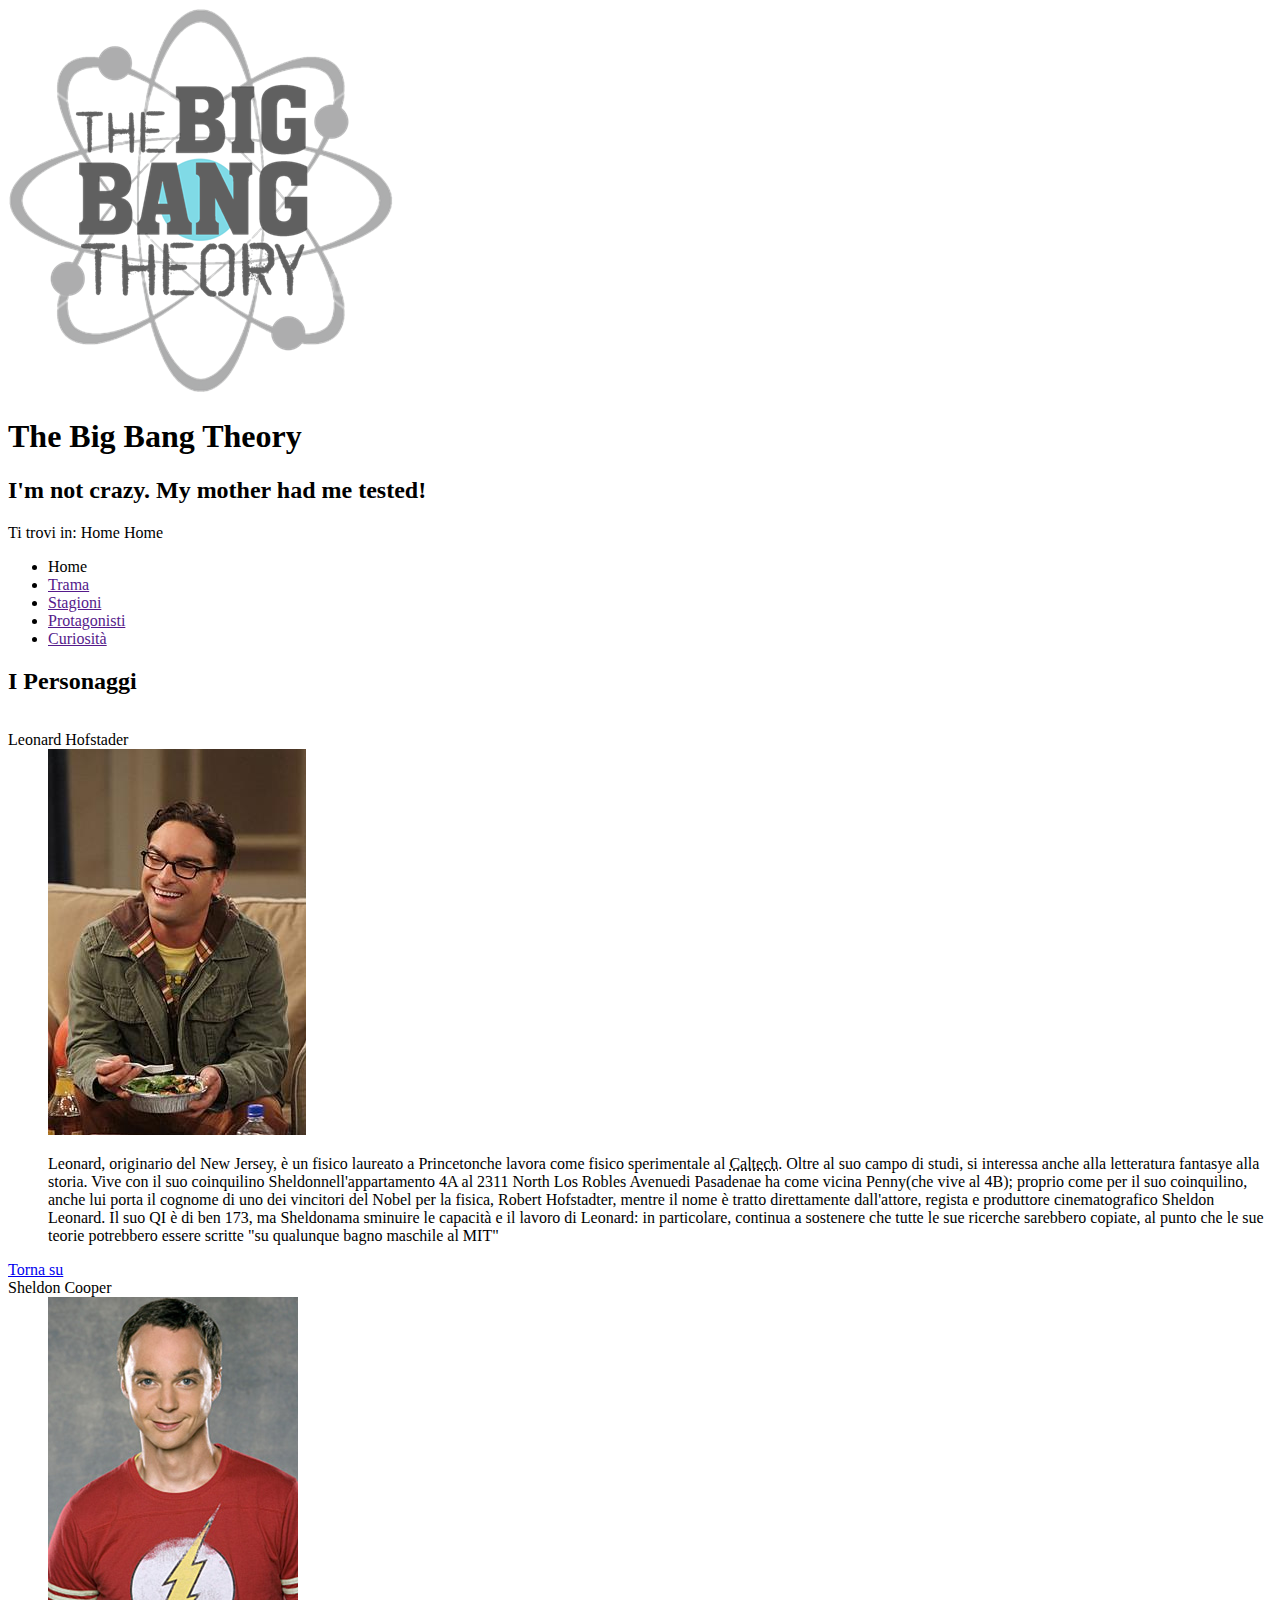
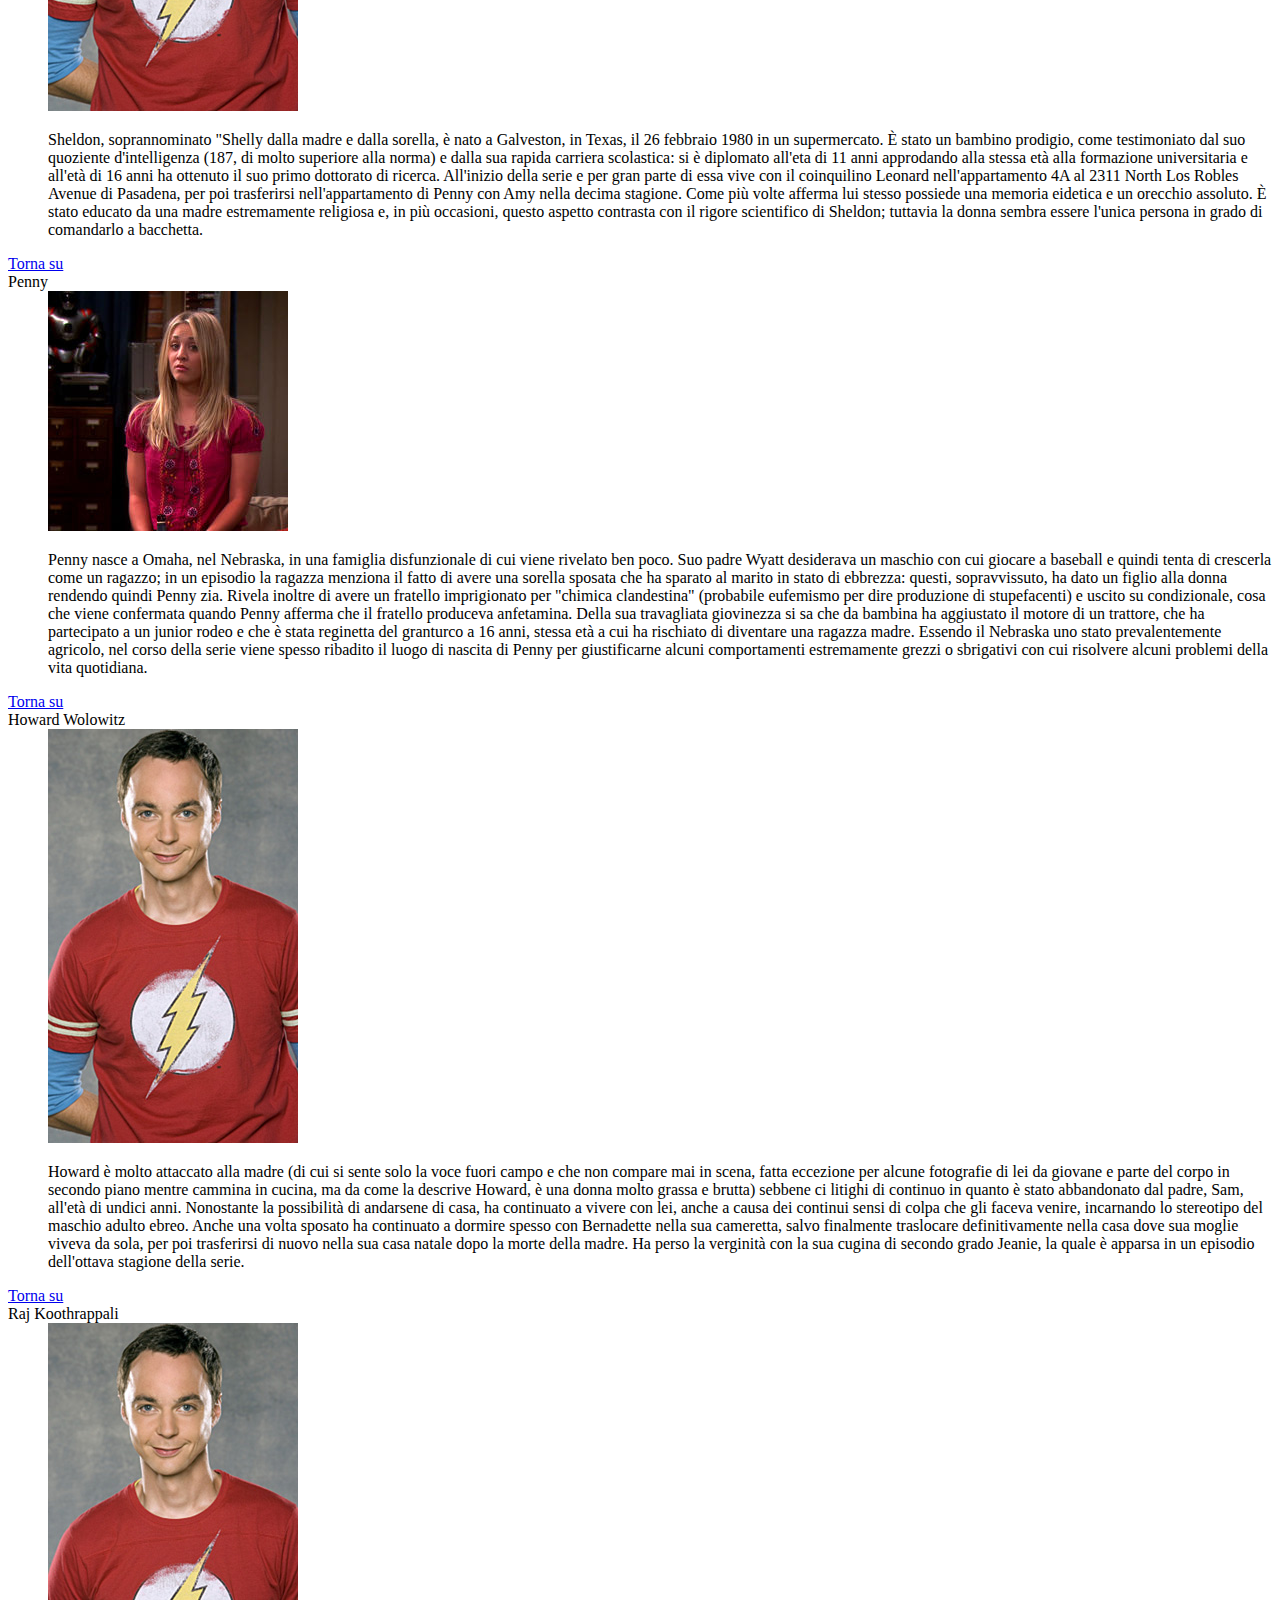
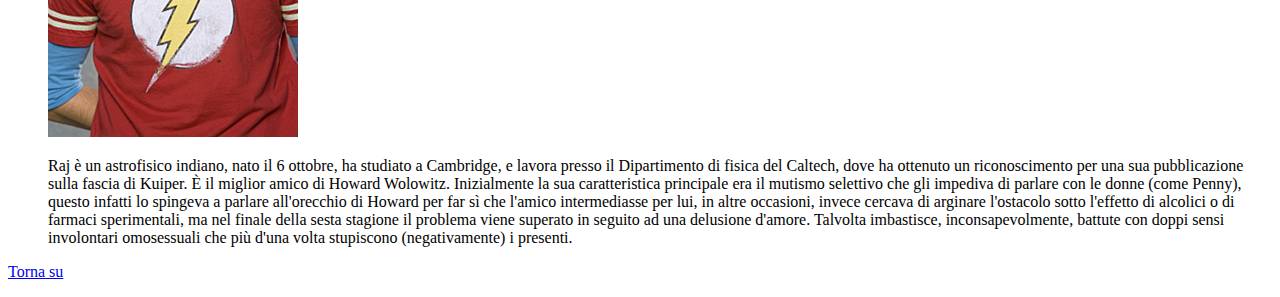
==== personaggi.html @ 4d6fc935 "Update xml:lang Fixes #1" ====
<!DOCTYPE html PUBLIC "-//W3C//DTD XHTML 1.0 Strict//EN" "http://www.w3.org/TR/xhtml1/DTD/xhtml1-strict.dtd">
<html xmlns="http://www.w3.org/1999/xhtml" xml:lang="it" lang="it">

<head>
  <meta http-equiv="Content-Type" content="text/html; charset=utf-8" />

  <title>I Personaggi - <span xml:lang="en">The Big Bang Theory saga</span></title>

  <meta name="description" content="Sito realizzato per il corso di TECWEB per raccontare la storia di The Big Bang Theory" />
  <meta name="title" content="The Big Bang Theory saga" />
  <meta name="keyword" content="the big bang theory,sheldon,howard,leonard,raj,penny" />
  <meta name="author" content="Damiano Zanardo" />
  <meta name="language" content="italian it" />

  <link />

</head>

<body>
  <div id="header">
    <img id="logo" src="images/bbtlogo.png" alt="Atomo con al posto del nucleo The Big Bang Theory" />
    <h1 xml:lang="en">The Big Bang Theory</h1>
    <h2 xml:lang="en">I'm not crazy. My mother had me tested!</h2>
  </div>

  <div id="percorso">
    <p>Ti trovi in: <span xml:lang="en">Home</span> Home</p>
  </div>

  <div id="menu">
    <ul>
      <li xml:lang="en">Home</li>
      <li>
        <a href="">Trama</a>
      </li>
      <li>
        <a href="">Stagioni</a>
      </li>
      <li>
        <a href="">Protagonisti</a>
      </li>
      <li>
        <a href="">Curiosità</a>
      </li>
    </ul>
  </div>

  <div id="contenutoPagina">
    <h2>I Personaggi</h2>

    <table></table>

    <dl>
      <dt xml:lang="en">Leonard Hofstader</dt>
      <dd>
        <img src="images/leonard_hofstadter.jpg" alt="">
        <p><span xml:lang="en">Leonard</span>, originario del <span xml:lang="en">New Jersey</span>, è un fisico laureato a <span xml:lang="en">Princeton</span>che lavora come fisico sperimentale al <abbr xml:lang="en" title="California Institute of Tecnology">Caltech</abbr>. Oltre al suo campo di studi, si interessa anche alla letteratura <span xml:lang="en">fantasy</span>e alla storia. Vive con il suo coinquilino <span xml:lang="en">Sheldon</span>nell'appartamento 4A al 2311 <span xml:lang="en">North Los Robles Avenue</span>di <span xml:lang="en">Pasadena</span>e ha come vicina <span xml:lang="en">Penny</span>(che vive al 4B); proprio come per il suo coinquilino, anche lui porta il cognome di uno dei vincitori del Nobel per la fisica, <span xml:lang="en">Robert Hofstadter</span>, mentre il nome è tratto direttamente dall'attore, regista e produttore cinematografico <span xml:lang="en">Sheldon Leonard</span>. Il suo QI è di ben 173, ma <span xml:lang="en">Sheldon</span>ama sminuire le capacità e il lavoro di <span xml:lang="en">Leonard</span>: in particolare, continua a sostenere che tutte le sue ricerche sarebbero copiate, al punto che le sue teorie potrebbero essere scritte "su qualunque bagno maschile al MIT"</p>
      </dd>
      <a href="#contenutoPagina">Torna su</a>

      <dt xml:lang="en">Sheldon Cooper</dt>
      <dd>
        <img src="images/dr_sheldon_cooper.jpg" alt="">
        <p><span xml:lang="en">Sheldon</span>, soprannominato "<span xml:lang="en">Shelly</span> dalla madre e dalla sorella, è nato a <span xml:lang="en">Galveston</span>, in <span xml:lang="en">Texas</span>, il 26 febbraio 1980 in un supermercato. È stato un bambino prodigio, come testimoniato dal suo quoziente d'intelligenza (187, di molto superiore alla norma) e dalla sua rapida carriera scolastica: si è diplomato all'eta di 11 anni approdando alla stessa età alla formazione universitaria e all'età di 16 anni ha ottenuto il suo primo dottorato di ricerca. All'inizio della serie e per gran parte di essa vive con il coinquilino Leonard nell'appartamento 4A al 2311 <span xml:lang="en">North Los Robles Avenue</span> di <span xml:lang="en">Pasadena</span>, per poi trasferirsi nell'appartamento di <span xml:lang="en">Penny</span> con <span xml:lang="en">Amy</span> nella decima stagione. Come più volte afferma lui stesso possiede una memoria eidetica e un orecchio assoluto. È stato educato da una madre estremamente religiosa e, in più occasioni, questo aspetto contrasta con il rigore scientifico di <span xml:lang="en">Sheldon</span>; tuttavia la donna sembra essere l'unica persona in grado di comandarlo a bacchetta.</p>
      </dd>
      <a href="#contenutoPagina">Torna su</a>

      <dt xml:lang="en">Penny</dt>
      <dd>
        <img src="images/penny.jpg" alt="">
        <p>Penny nasce a Omaha, nel Nebraska, in una famiglia disfunzionale di cui viene rivelato ben poco. Suo padre Wyatt desiderava un maschio con cui giocare a baseball e quindi tenta di crescerla come un ragazzo; in un episodio la ragazza menziona il fatto di avere una sorella sposata che ha sparato al marito in stato di ebbrezza: questi, sopravvissuto, ha dato un figlio alla donna rendendo quindi Penny zia. Rivela inoltre di avere un fratello imprigionato per "chimica clandestina" (probabile eufemismo per dire produzione di stupefacenti) e uscito su condizionale, cosa che viene confermata quando Penny afferma che il fratello produceva anfetamina. Della sua travagliata giovinezza si sa che da bambina ha aggiustato il motore di un trattore, che ha partecipato a un junior rodeo e che è stata reginetta del granturco a 16 anni, stessa età a cui ha rischiato di diventare una ragazza madre. Essendo il Nebraska uno stato prevalentemente agricolo, nel corso della serie viene spesso ribadito il luogo di nascita di Penny per giustificarne alcuni comportamenti estremamente grezzi o sbrigativi con cui risolvere alcuni problemi della vita quotidiana.</p>
      </dd>
      <a href="#contenutoPagina">Torna su</a>

      <dt xml:lang="en">Howard Wolowitz</dt>
      <dd>
        <img src="images/dr_sheldon_cooper.jpg" alt="">
        <p>Howard è molto attaccato alla madre (di cui si sente solo la voce fuori campo e che non compare mai in scena, fatta eccezione per alcune fotografie di lei da giovane e parte del corpo in secondo piano mentre cammina in cucina, ma da come la descrive Howard, è una donna molto grassa e brutta) sebbene ci litighi di continuo in quanto è stato abbandonato dal padre, Sam, all'età di undici anni. Nonostante la possibilità di andarsene di casa, ha continuato a vivere con lei, anche a causa dei continui sensi di colpa che gli faceva venire, incarnando lo stereotipo del maschio adulto ebreo. Anche una volta sposato ha continuato a dormire spesso con Bernadette nella sua cameretta, salvo finalmente traslocare definitivamente nella casa dove sua moglie viveva da sola, per poi trasferirsi di nuovo nella sua casa natale dopo la morte della madre. Ha perso la verginità con la sua cugina di secondo grado Jeanie, la quale è apparsa in un episodio dell'ottava stagione della serie.</p>
      </dd>
      <a href="#contenutoPagina">Torna su</a>

      <dt xml:lang="hi">Raj Koothrappali</dt>
      <dd>
        <img src="images/dr_sheldon_cooper.jpg" alt="">
        <p>Raj è un astrofisico indiano, nato il 6 ottobre, ha studiato a Cambridge, e lavora presso il Dipartimento di fisica del Caltech, dove ha ottenuto un riconoscimento per una sua pubblicazione sulla fascia di Kuiper. È il miglior amico di Howard Wolowitz. Inizialmente la sua caratteristica principale era il mutismo selettivo che gli impediva di parlare con le donne (come Penny), questo infatti lo spingeva a parlare all'orecchio di Howard per far sì che l'amico intermediasse per lui, in altre occasioni, invece cercava di arginare l'ostacolo sotto l'effetto di alcolici o di farmaci sperimentali, ma nel finale della sesta stagione il problema viene superato in seguito ad una delusione d'amore. Talvolta imbastisce, inconsapevolmente, battute con doppi sensi involontari omosessuali che più d'una volta stupiscono (negativamente) i presenti.</p>
      </dd>
      <a href="#contenutoPagina">Torna su</a>
    </dl>
  </div>
</body>

</html>
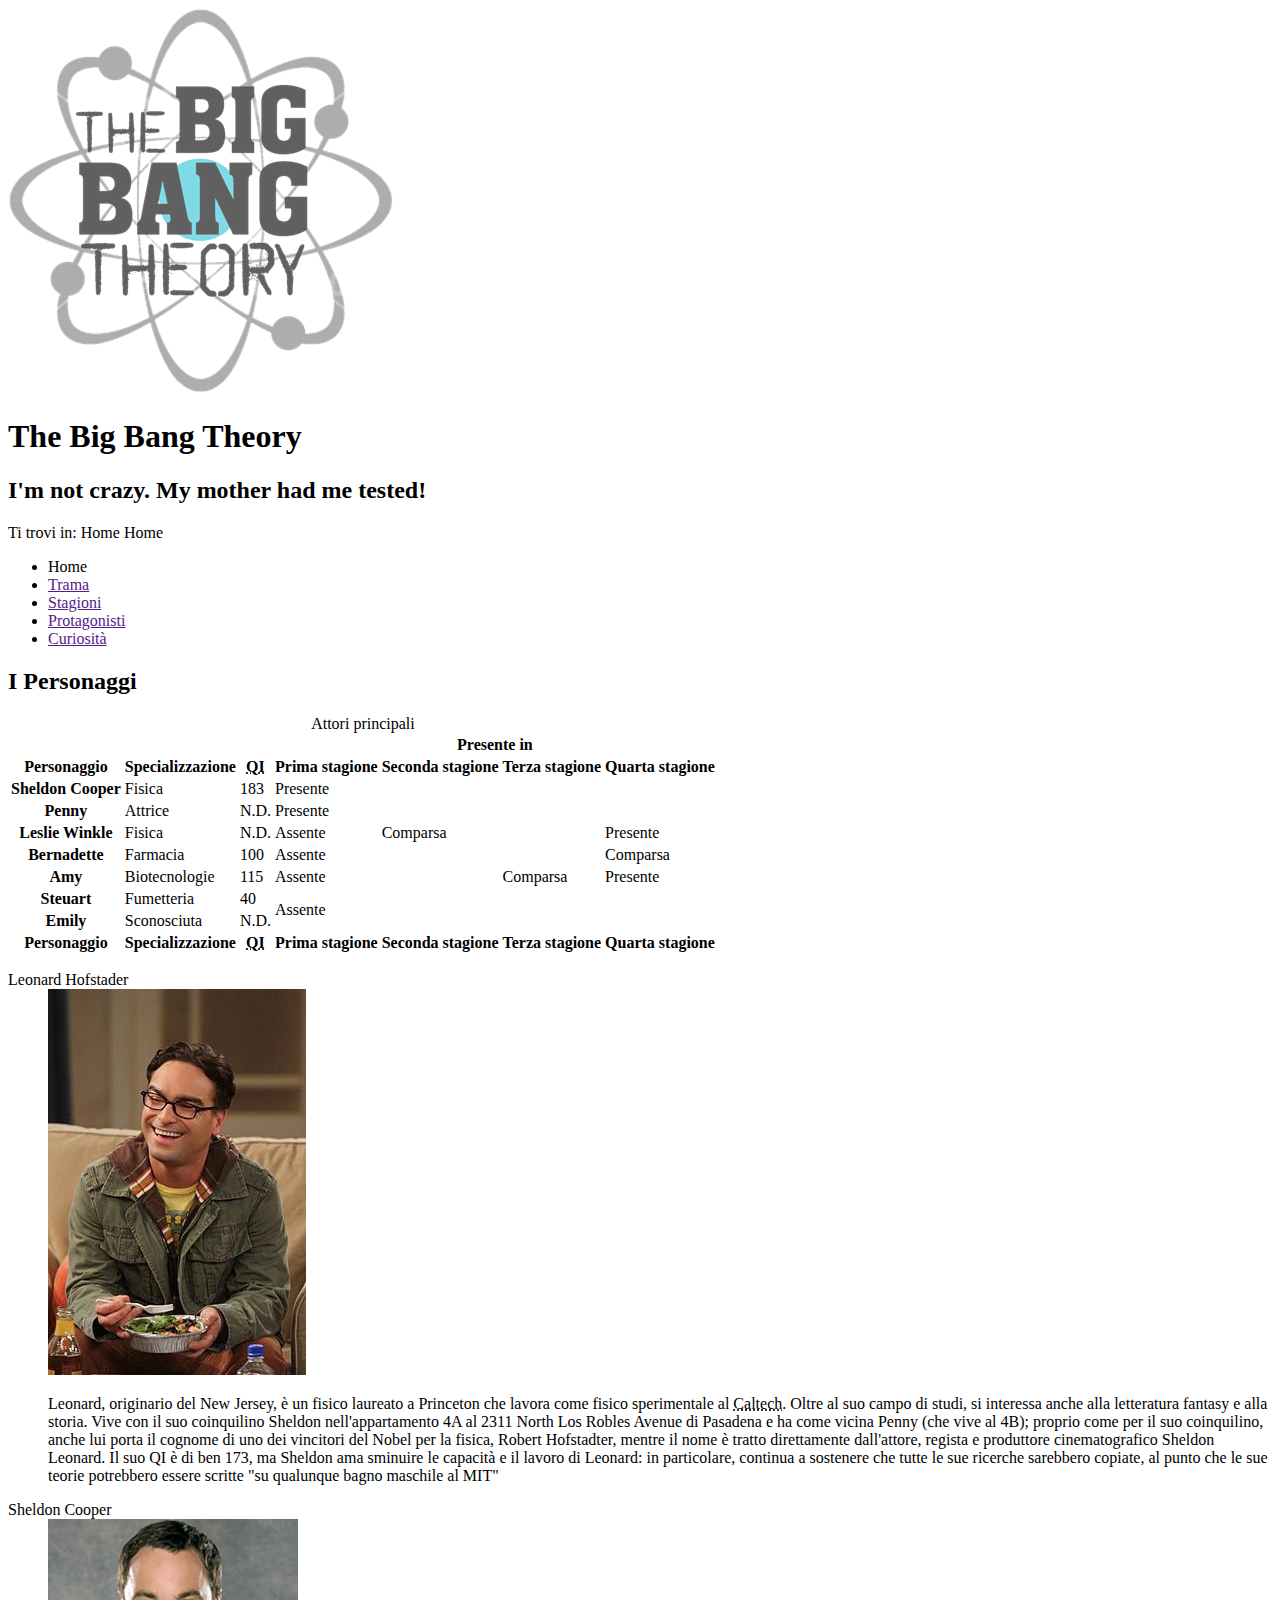
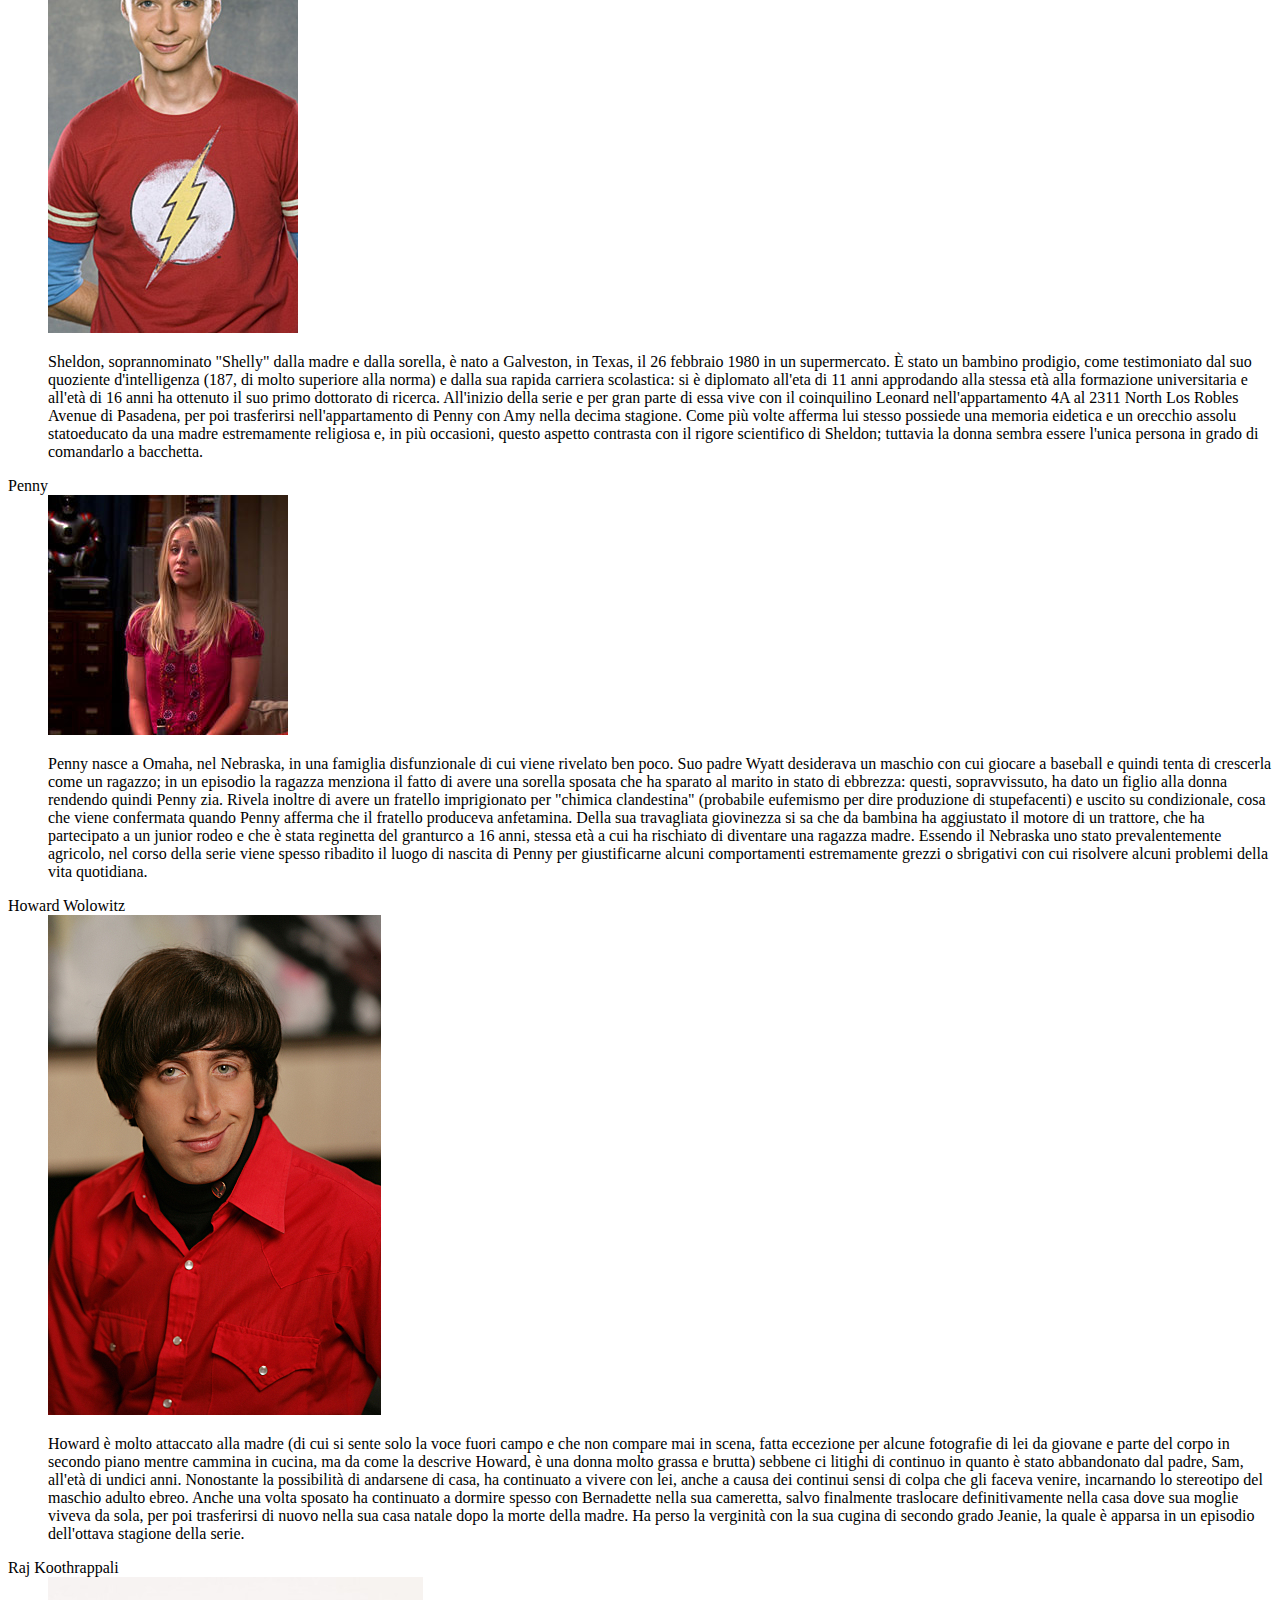
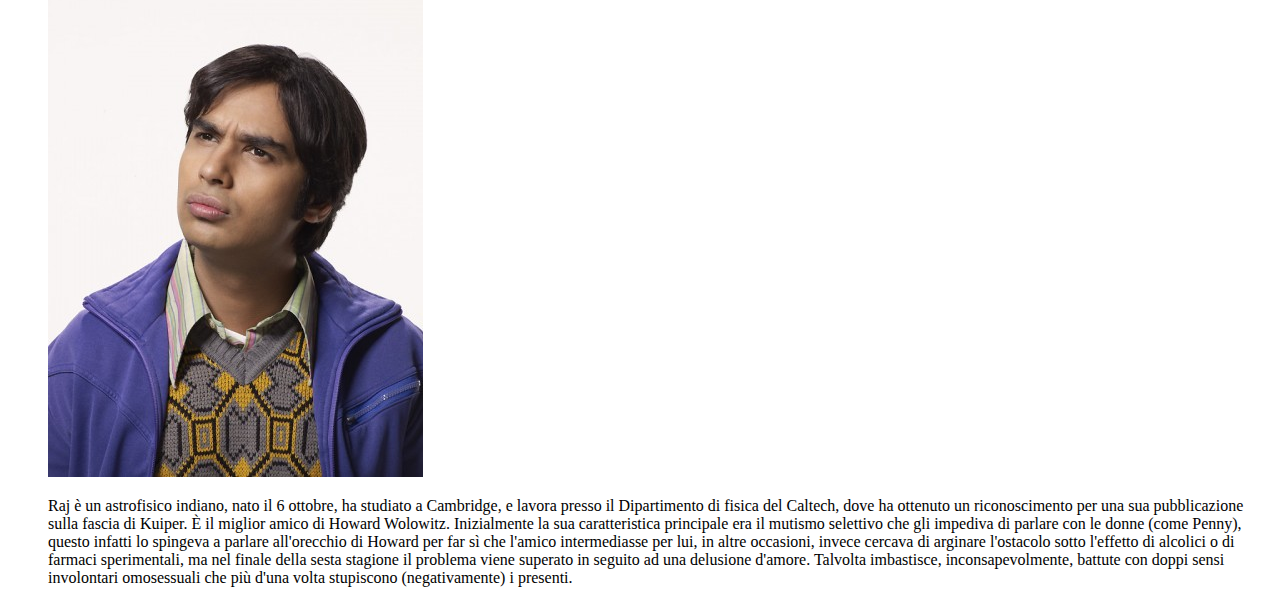
==== commit 85bc7f3c: "add table" ====
--- a/personaggi.html
+++ b/personaggi.html
@@ -48,43 +48,114 @@
   <div id="contenutoPagina">
     <h2>I Personaggi</h2>
 
-    <table></table>
+    <table id="tablePersonaggi" summary="">
+      <caption>Attori principali</caption>
+      <thead>
+        <tr>
+          <th colspan="3"></th>
+          <th colspan="4">Presente in</th>
+        </tr>
+        <tr>
+          <th>Personaggio</th>
+          <th>Specializzazione</th>
+          <th><abbr title="Quoziente intellettivo">QI</abbr></th>
+          <th>Prima stagione</th>
+          <th>Seconda stagione</th>
+          <th>Terza stagione</th>
+          <th>Quarta stagione</th>
+        </tr>
+      </thead>
+      <tfoot>
+        <tr>
+          <th>Personaggio</th>
+          <th>Specializzazione</th>
+          <th><abbr title="Quoziente intellettivo">QI</abbr></th>
+          <th>Prima stagione</th>
+          <th>Seconda stagione</th>
+          <th>Terza stagione</th>
+          <th>Quarta stagione</th>
+        </tr>
+      </tfoot>
+      <tbody>
+        <tr>
+          <th xml:lang="en">Sheldon Cooper</td>
+          <td>Fisica</td>
+          <td>183</td>
+          <td colspan="4">Presente</td>
+        </tr>
+        <tr>
+          <th xml:lang="en">Penny</td>
+          <td>Attrice</td>
+          <td>N.D.</td>
+          <td colspan="4">Presente</td>
+        </tr>
+        <tr>
+          <th xml:lang="en">Leslie Winkle</td>
+          <td>Fisica</td>
+          <td>N.D.</td>
+          <td>Assente</td>
+          <td colspan="2">Comparsa</td>
+          <td>Presente</td>
+        </tr>
+        <tr>
+          <th xml:lang="en">Bernadette</th>
+          <td>Farmacia</td>
+          <td>100</td>
+          <td colspan="3">Assente</td>
+          <td>Comparsa</td>
+        </tr>
+        <tr>
+          <th xml:lang="en">Amy</th>
+          <td>Biotecnologie</td>
+          <td>115</td>
+          <td colspan="2">Assente</td>
+          <td>Comparsa</td>
+          <td>Presente</td>
+        </tr>
+        <tr>
+          <th xml:lang="en">Steuart</th>
+          <td>Fumetteria</td>
+          <td>40</td>
+          <td colspan="4" rowspan="2">Assente</td>
+        </tr>
+        <tr>
+          <th xml:lang="en">Emily</th>
+          <td>Sconosciuta</td>
+          <td>N.D.</td>
+        </tr>
+      </tbody>
+    </table>
 
     <dl>
       <dt xml:lang="en">Leonard Hofstader</dt>
       <dd>
         <img src="images/leonard_hofstadter.jpg" alt="">
-        <p><span xml:lang="en">Leonard</span>, originario del <span xml:lang="en">New Jersey</span>, è un fisico laureato a <span xml:lang="en">Princeton</span>che lavora come fisico sperimentale al <abbr xml:lang="en" title="California Institute of Tecnology">Caltech</abbr>. Oltre al suo campo di studi, si interessa anche alla letteratura <span xml:lang="en">fantasy</span>e alla storia. Vive con il suo coinquilino <span xml:lang="en">Sheldon</span>nell'appartamento 4A al 2311 <span xml:lang="en">North Los Robles Avenue</span>di <span xml:lang="en">Pasadena</span>e ha come vicina <span xml:lang="en">Penny</span>(che vive al 4B); proprio come per il suo coinquilino, anche lui porta il cognome di uno dei vincitori del Nobel per la fisica, <span xml:lang="en">Robert Hofstadter</span>, mentre il nome è tratto direttamente dall'attore, regista e produttore cinematografico <span xml:lang="en">Sheldon Leonard</span>. Il suo QI è di ben 173, ma <span xml:lang="en">Sheldon</span>ama sminuire le capacità e il lavoro di <span xml:lang="en">Leonard</span>: in particolare, continua a sostenere che tutte le sue ricerche sarebbero copiate, al punto che le sue teorie potrebbero essere scritte "su qualunque bagno maschile al MIT"</p>
+        <p>Leonard, originario del New Jersey, è un fisico laureato a Princeton che lavora come fisico sperimentale al <abbr xml:lang="en" title="California Institute of Tecnology">Caltech</abbr>. Oltre al suo campo di studi, si interessa anche alla letteratura fantasy e alla storia. Vive con il suo coinquilino Sheldon nell'appartamento 4A al 2311 North Los Robles Avenue di Pasadena e ha come vicina Penny (che vive al 4B); proprio come per il suo coinquilino, anche lui porta il cognome di uno dei vincitori del Nobel per la fisica, Robert Hofstadter, mentre il nome è tratto direttamente dall'attore, regista e produttore cinematografico Sheldon Leonard. Il suo QI è di ben 173, ma Sheldon ama sminuire le capacità e il lavoro di Leonard: in particolare, continua a sostenere che tutte le sue ricerche sarebbero copiate, al punto che le sue teorie potrebbero essere scritte "su qualunque bagno maschile al MIT"</p>
       </dd>
-      <a href="#contenutoPagina">Torna su</a>
 
       <dt xml:lang="en">Sheldon Cooper</dt>
       <dd>
         <img src="images/dr_sheldon_cooper.jpg" alt="">
-        <p><span xml:lang="en">Sheldon</span>, soprannominato "<span xml:lang="en">Shelly</span> dalla madre e dalla sorella, è nato a <span xml:lang="en">Galveston</span>, in <span xml:lang="en">Texas</span>, il 26 febbraio 1980 in un supermercato. È stato un bambino prodigio, come testimoniato dal suo quoziente d'intelligenza (187, di molto superiore alla norma) e dalla sua rapida carriera scolastica: si è diplomato all'eta di 11 anni approdando alla stessa età alla formazione universitaria e all'età di 16 anni ha ottenuto il suo primo dottorato di ricerca. All'inizio della serie e per gran parte di essa vive con il coinquilino Leonard nell'appartamento 4A al 2311 <span xml:lang="en">North Los Robles Avenue</span> di <span xml:lang="en">Pasadena</span>, per poi trasferirsi nell'appartamento di <span xml:lang="en">Penny</span> con <span xml:lang="en">Amy</span> nella decima stagione. Come più volte afferma lui stesso possiede una memoria eidetica e un orecchio assoluto. È stato educato da una madre estremamente religiosa e, in più occasioni, questo aspetto contrasta con il rigore scientifico di <span xml:lang="en">Sheldon</span>; tuttavia la donna sembra essere l'unica persona in grado di comandarlo a bacchetta.</p>
+        <p>Sheldon, soprannominato "Shelly" dalla madre e dalla sorella, è nato a Galveston, in Texas, il 26 febbraio 1980 in un supermercato. È stato un bambino prodigio, come testimoniato dal suo quoziente d'intelligenza (187, di molto superiore alla norma) e dalla sua rapida carriera scolastica: si è diplomato all'eta di 11 anni approdando alla stessa età alla formazione universitaria e all'età di 16 anni ha ottenuto il suo primo dottorato di ricerca. All'inizio della serie e per gran parte di essa vive con il coinquilino Leonard nell'appartamento 4A al 2311 North Los Robles Avenue di Pasadena, per poi trasferirsi nell'appartamento di Penny con Amy nella decima stagione. Come più volte afferma lui stesso possiede una memoria eidetica e un orecchio assolu statoeducato da una madre estremamente religiosa e, in più occasioni, questo aspetto contrasta con il rigore scientifico di Sheldon; tuttavia la donna sembra essere l'unica persona in grado di comandarlo a bacchetta.</p>
       </dd>
-      <a href="#contenutoPagina">Torna su</a>
 
       <dt xml:lang="en">Penny</dt>
       <dd>
         <img src="images/penny.jpg" alt="">
         <p>Penny nasce a Omaha, nel Nebraska, in una famiglia disfunzionale di cui viene rivelato ben poco. Suo padre Wyatt desiderava un maschio con cui giocare a baseball e quindi tenta di crescerla come un ragazzo; in un episodio la ragazza menziona il fatto di avere una sorella sposata che ha sparato al marito in stato di ebbrezza: questi, sopravvissuto, ha dato un figlio alla donna rendendo quindi Penny zia. Rivela inoltre di avere un fratello imprigionato per "chimica clandestina" (probabile eufemismo per dire produzione di stupefacenti) e uscito su condizionale, cosa che viene confermata quando Penny afferma che il fratello produceva anfetamina. Della sua travagliata giovinezza si sa che da bambina ha aggiustato il motore di un trattore, che ha partecipato a un junior rodeo e che è stata reginetta del granturco a 16 anni, stessa età a cui ha rischiato di diventare una ragazza madre. Essendo il Nebraska uno stato prevalentemente agricolo, nel corso della serie viene spesso ribadito il luogo di nascita di Penny per giustificarne alcuni comportamenti estremamente grezzi o sbrigativi con cui risolvere alcuni problemi della vita quotidiana.</p>
       </dd>
-      <a href="#contenutoPagina">Torna su</a>
 
       <dt xml:lang="en">Howard Wolowitz</dt>
       <dd>
-        <img src="images/dr_sheldon_cooper.jpg" alt="">
+        <img src="images/howard_wolowiz.jpg" alt="">
         <p>Howard è molto attaccato alla madre (di cui si sente solo la voce fuori campo e che non compare mai in scena, fatta eccezione per alcune fotografie di lei da giovane e parte del corpo in secondo piano mentre cammina in cucina, ma da come la descrive Howard, è una donna molto grassa e brutta) sebbene ci litighi di continuo in quanto è stato abbandonato dal padre, Sam, all'età di undici anni. Nonostante la possibilità di andarsene di casa, ha continuato a vivere con lei, anche a causa dei continui sensi di colpa che gli faceva venire, incarnando lo stereotipo del maschio adulto ebreo. Anche una volta sposato ha continuato a dormire spesso con Bernadette nella sua cameretta, salvo finalmente traslocare definitivamente nella casa dove sua moglie viveva da sola, per poi trasferirsi di nuovo nella sua casa natale dopo la morte della madre. Ha perso la verginità con la sua cugina di secondo grado Jeanie, la quale è apparsa in un episodio dell'ottava stagione della serie.</p>
       </dd>
-      <a href="#contenutoPagina">Torna su</a>
 
       <dt xml:lang="hi">Raj Koothrappali</dt>
       <dd>
-        <img src="images/dr_sheldon_cooper.jpg" alt="">
+        <img src="images/raj.jpg" alt="">
         <p>Raj è un astrofisico indiano, nato il 6 ottobre, ha studiato a Cambridge, e lavora presso il Dipartimento di fisica del Caltech, dove ha ottenuto un riconoscimento per una sua pubblicazione sulla fascia di Kuiper. È il miglior amico di Howard Wolowitz. Inizialmente la sua caratteristica principale era il mutismo selettivo che gli impediva di parlare con le donne (come Penny), questo infatti lo spingeva a parlare all'orecchio di Howard per far sì che l'amico intermediasse per lui, in altre occasioni, invece cercava di arginare l'ostacolo sotto l'effetto di alcolici o di farmaci sperimentali, ma nel finale della sesta stagione il problema viene superato in seguito ad una delusione d'amore. Talvolta imbastisce, inconsapevolmente, battute con doppi sensi involontari omosessuali che più d'una volta stupiscono (negativamente) i presenti.</p>
       </dd>
-      <a href="#contenutoPagina">Torna su</a>
     </dl>
   </div>
 </body>
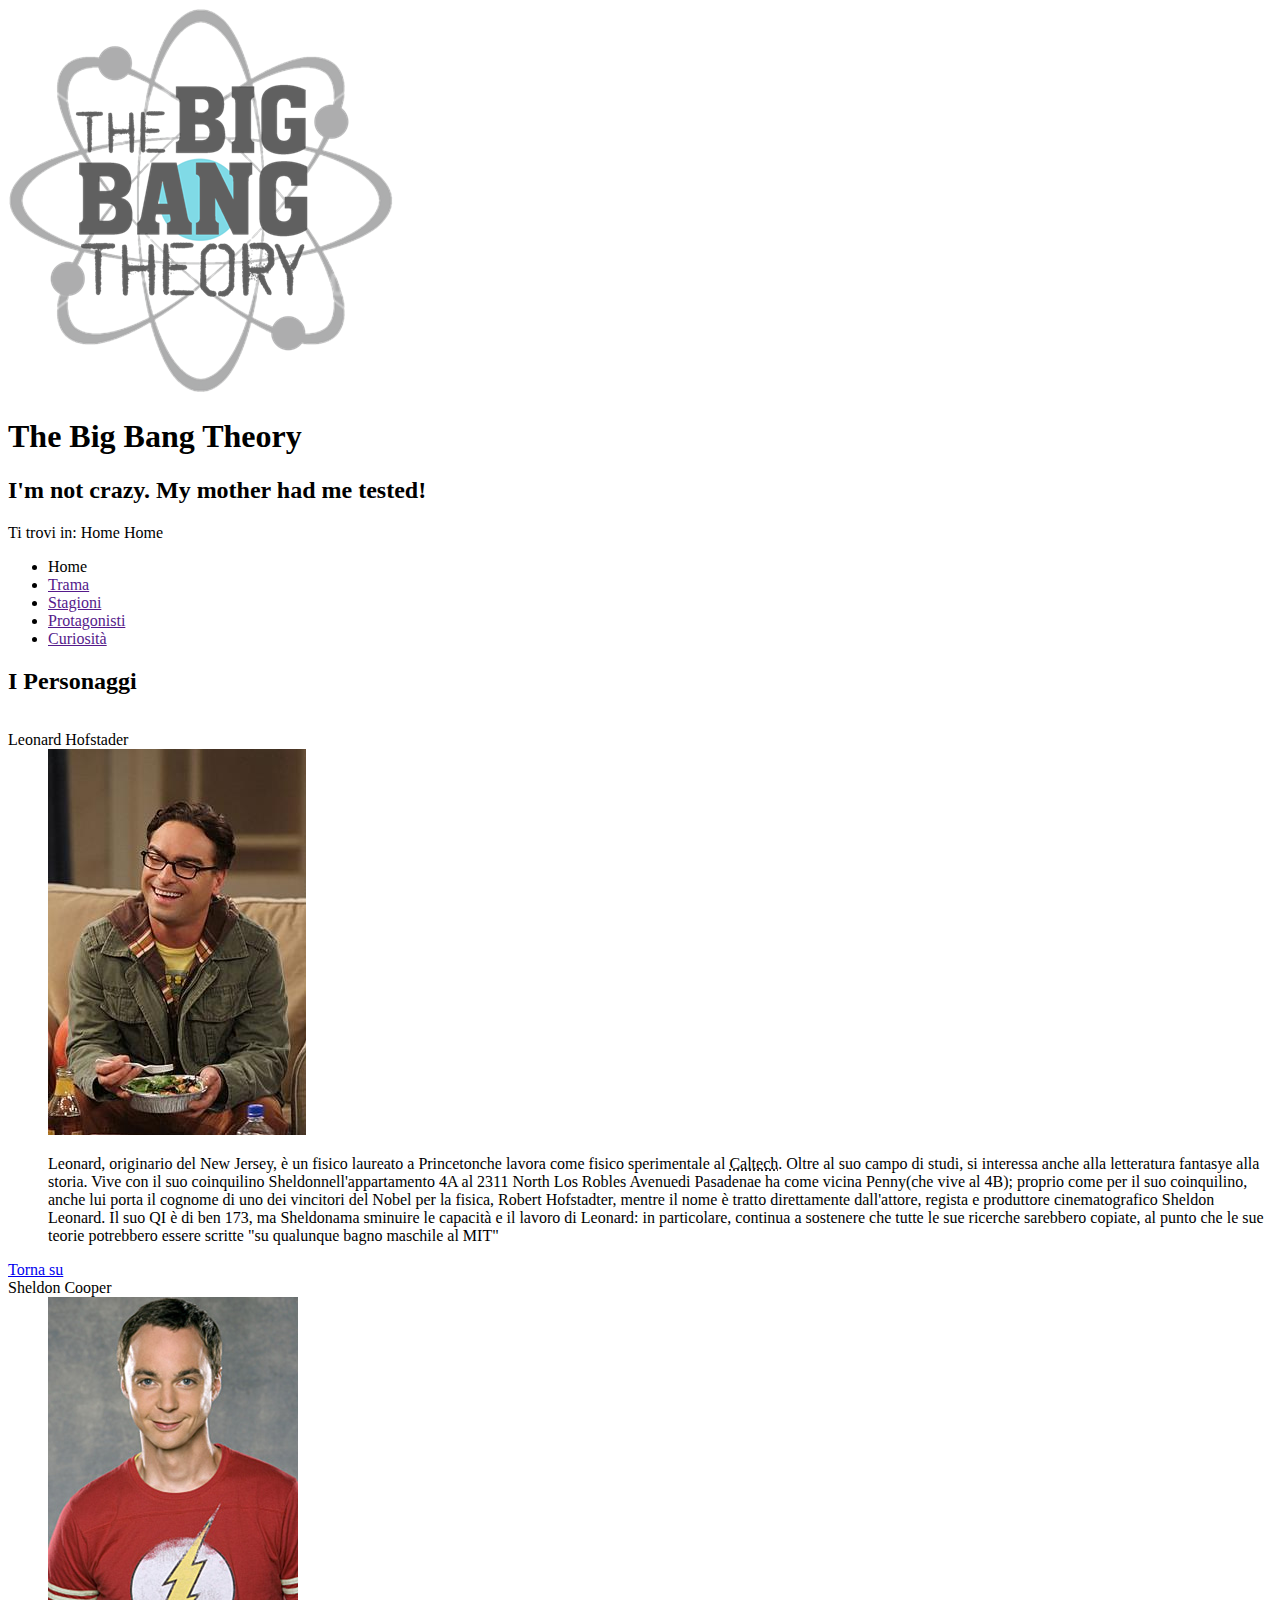
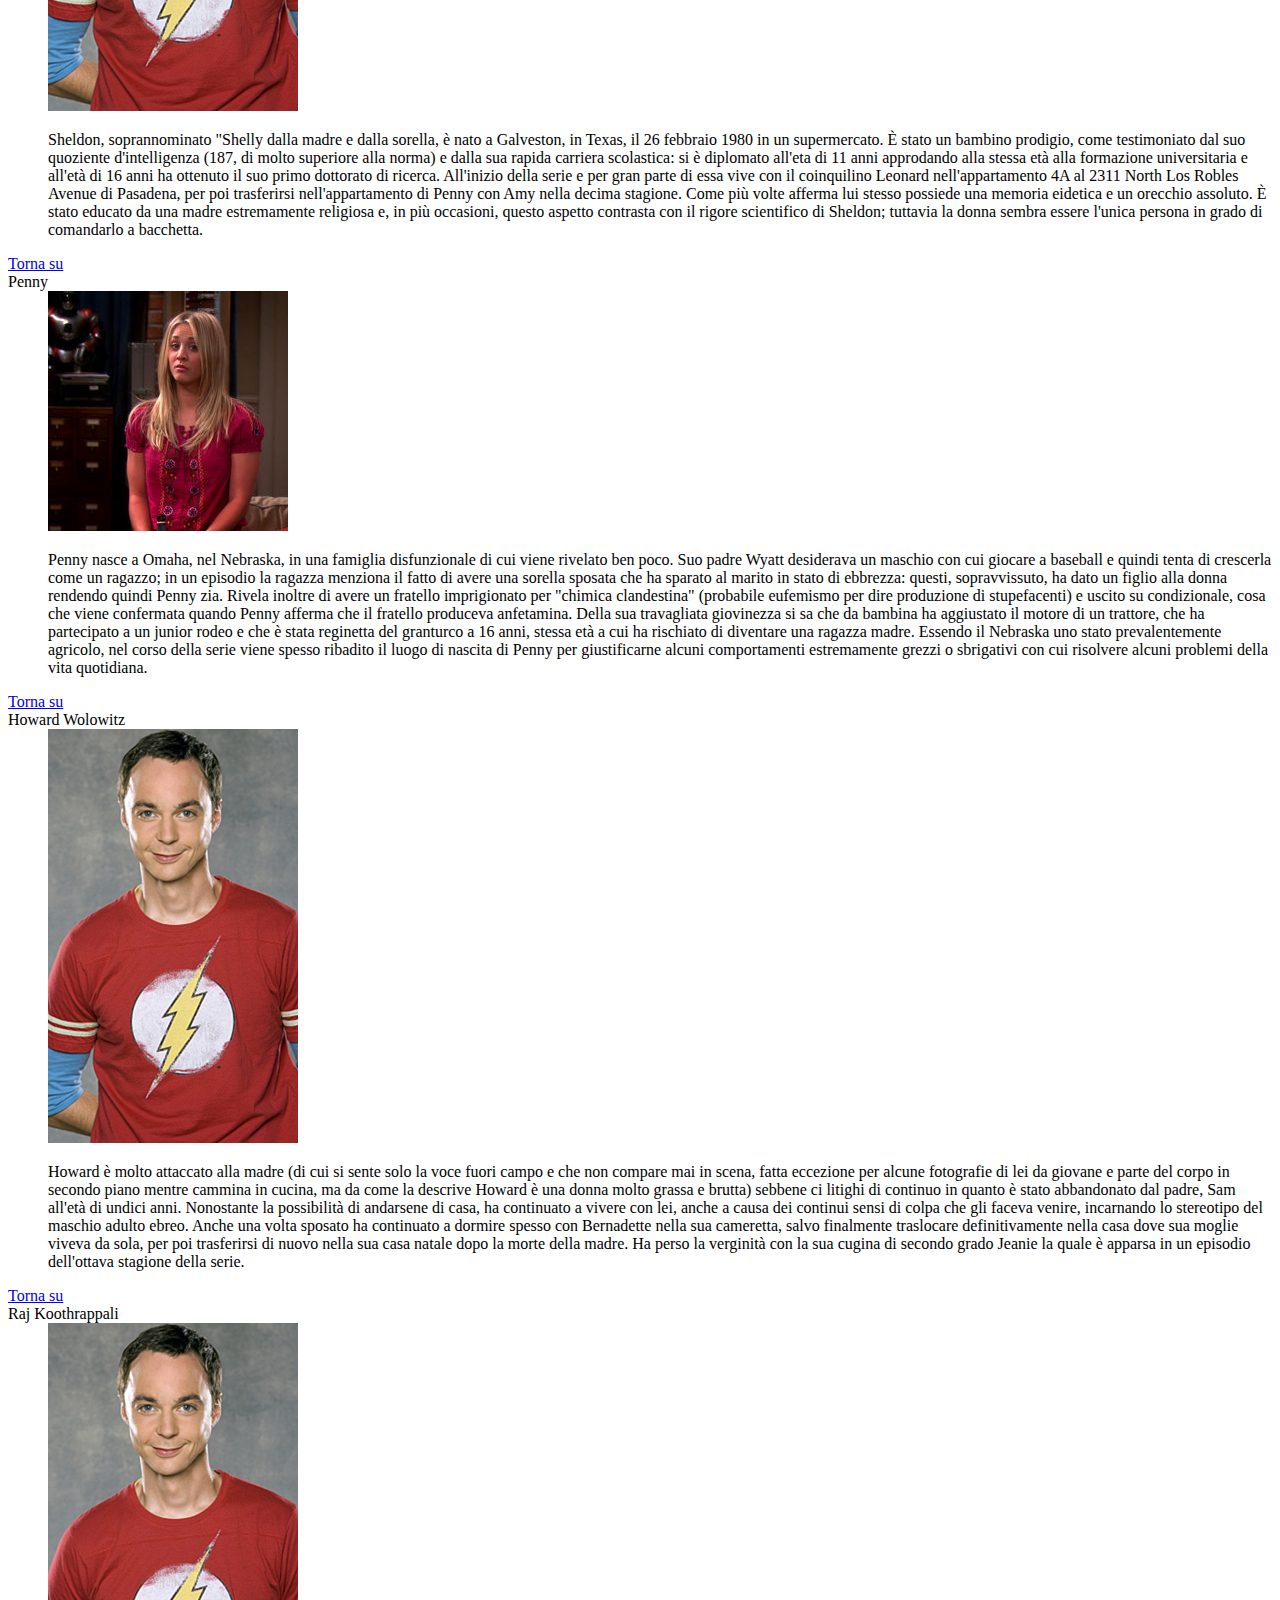
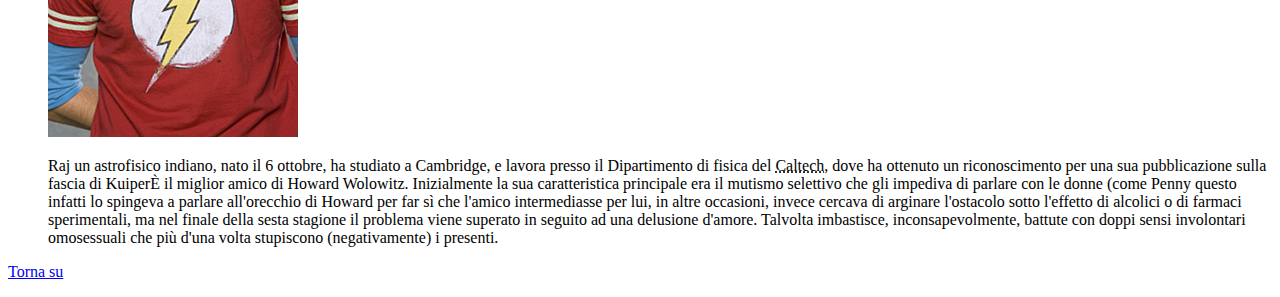
==== commit 3f160259: "update" ====
--- a/personaggi.html
+++ b/personaggi.html
@@ -48,114 +48,43 @@
   <div id="contenutoPagina">
     <h2>I Personaggi</h2>
 
-    <table id="tablePersonaggi" summary="">
-      <caption>Attori principali</caption>
-      <thead>
-        <tr>
-          <th colspan="3"></th>
-          <th colspan="4">Presente in</th>
-        </tr>
-        <tr>
-          <th>Personaggio</th>
-          <th>Specializzazione</th>
-          <th><abbr title="Quoziente intellettivo">QI</abbr></th>
-          <th>Prima stagione</th>
-          <th>Seconda stagione</th>
-          <th>Terza stagione</th>
-          <th>Quarta stagione</th>
-        </tr>
-      </thead>
-      <tfoot>
-        <tr>
-          <th>Personaggio</th>
-          <th>Specializzazione</th>
-          <th><abbr title="Quoziente intellettivo">QI</abbr></th>
-          <th>Prima stagione</th>
-          <th>Seconda stagione</th>
-          <th>Terza stagione</th>
-          <th>Quarta stagione</th>
-        </tr>
-      </tfoot>
-      <tbody>
-        <tr>
-          <th xml:lang="en">Sheldon Cooper</td>
-          <td>Fisica</td>
-          <td>183</td>
-          <td colspan="4">Presente</td>
-        </tr>
-        <tr>
-          <th xml:lang="en">Penny</td>
-          <td>Attrice</td>
-          <td>N.D.</td>
-          <td colspan="4">Presente</td>
-        </tr>
-        <tr>
-          <th xml:lang="en">Leslie Winkle</td>
-          <td>Fisica</td>
-          <td>N.D.</td>
-          <td>Assente</td>
-          <td colspan="2">Comparsa</td>
-          <td>Presente</td>
-        </tr>
-        <tr>
-          <th xml:lang="en">Bernadette</th>
-          <td>Farmacia</td>
-          <td>100</td>
-          <td colspan="3">Assente</td>
-          <td>Comparsa</td>
-        </tr>
-        <tr>
-          <th xml:lang="en">Amy</th>
-          <td>Biotecnologie</td>
-          <td>115</td>
-          <td colspan="2">Assente</td>
-          <td>Comparsa</td>
-          <td>Presente</td>
-        </tr>
-        <tr>
-          <th xml:lang="en">Steuart</th>
-          <td>Fumetteria</td>
-          <td>40</td>
-          <td colspan="4" rowspan="2">Assente</td>
-        </tr>
-        <tr>
-          <th xml:lang="en">Emily</th>
-          <td>Sconosciuta</td>
-          <td>N.D.</td>
-        </tr>
-      </tbody>
-    </table>
+    <table></table>
 
     <dl>
       <dt xml:lang="en">Leonard Hofstader</dt>
       <dd>
         <img src="images/leonard_hofstadter.jpg" alt="">
-        <p>Leonard, originario del New Jersey, è un fisico laureato a Princeton che lavora come fisico sperimentale al <abbr xml:lang="en" title="California Institute of Tecnology">Caltech</abbr>. Oltre al suo campo di studi, si interessa anche alla letteratura fantasy e alla storia. Vive con il suo coinquilino Sheldon nell'appartamento 4A al 2311 North Los Robles Avenue di Pasadena e ha come vicina Penny (che vive al 4B); proprio come per il suo coinquilino, anche lui porta il cognome di uno dei vincitori del Nobel per la fisica, Robert Hofstadter, mentre il nome è tratto direttamente dall'attore, regista e produttore cinematografico Sheldon Leonard. Il suo QI è di ben 173, ma Sheldon ama sminuire le capacità e il lavoro di Leonard: in particolare, continua a sostenere che tutte le sue ricerche sarebbero copiate, al punto che le sue teorie potrebbero essere scritte "su qualunque bagno maschile al MIT"</p>
+        <p><span xml:lang="en">Leonard</span>, originario del <span xml:lang="en">New Jersey</span>, è un fisico laureato a <span xml:lang="en">Princeton</span>che lavora come fisico sperimentale al <abbr xml:lang="en" title="California Institute of Tecnology">Caltech</abbr>. Oltre al suo campo di studi, si interessa anche alla letteratura <span xml:lang="en">fantasy</span>e alla storia. Vive con il suo coinquilino <span xml:lang="en">Sheldon</span>nell'appartamento 4A al 2311 <span xml:lang="en">North Los Robles Avenue</span>di <span xml:lang="en">Pasadena</span>e ha come vicina <span xml:lang="en">Penny</span>(che vive al 4B); proprio come per il suo coinquilino, anche lui porta il cognome di uno dei vincitori del Nobel per la fisica, <span xml:lang="en">Robert Hofstadter</span>, mentre il nome è tratto direttamente dall'attore, regista e produttore cinematografico <span xml:lang="en">Sheldon Leonard</span>. Il suo QI è di ben 173, ma <span xml:lang="en">Sheldon</span>ama sminuire le capacità e il lavoro di <span xml:lang="en">Leonard</span>: in particolare, continua a sostenere che tutte le sue ricerche sarebbero copiate, al punto che le sue teorie potrebbero essere scritte "su qualunque bagno maschile al MIT"</p>
       </dd>
+      <a href="#contenutoPagina">Torna su</a>
 
       <dt xml:lang="en">Sheldon Cooper</dt>
       <dd>
         <img src="images/dr_sheldon_cooper.jpg" alt="">
-        <p>Sheldon, soprannominato "Shelly" dalla madre e dalla sorella, è nato a Galveston, in Texas, il 26 febbraio 1980 in un supermercato. È stato un bambino prodigio, come testimoniato dal suo quoziente d'intelligenza (187, di molto superiore alla norma) e dalla sua rapida carriera scolastica: si è diplomato all'eta di 11 anni approdando alla stessa età alla formazione universitaria e all'età di 16 anni ha ottenuto il suo primo dottorato di ricerca. All'inizio della serie e per gran parte di essa vive con il coinquilino Leonard nell'appartamento 4A al 2311 North Los Robles Avenue di Pasadena, per poi trasferirsi nell'appartamento di Penny con Amy nella decima stagione. Come più volte afferma lui stesso possiede una memoria eidetica e un orecchio assolu statoeducato da una madre estremamente religiosa e, in più occasioni, questo aspetto contrasta con il rigore scientifico di Sheldon; tuttavia la donna sembra essere l'unica persona in grado di comandarlo a bacchetta.</p>
+        <p><span xml:lang="en">Sheldon</span>, soprannominato "<span xml:lang="en">Shelly</span> dalla madre e dalla sorella, è nato a <span xml:lang="en">Galveston</span>, in <span xml:lang="en">Texas</span>, il 26 febbraio 1980 in un supermercato. È stato un bambino prodigio, come testimoniato dal suo quoziente d'intelligenza (187, di molto superiore alla norma) e dalla sua rapida carriera scolastica: si è diplomato all'eta di 11 anni approdando alla stessa età alla formazione universitaria e all'età di 16 anni ha ottenuto il suo primo dottorato di ricerca. All'inizio della serie e per gran parte di essa vive con il coinquilino Leonard nell'appartamento 4A al 2311 <span xml:lang="en">North Los Robles Avenue</span> di <span xml:lang="en">Pasadena</span>, per poi trasferirsi nell'appartamento di <span xml:lang="en">Penny</span> con <span xml:lang="en">Amy</span> nella decima stagione. Come più volte afferma lui stesso possiede una memoria eidetica e un orecchio assoluto. È stato educato da una madre estremamente religiosa e, in più occasioni, questo aspetto contrasta con il rigore scientifico di <span xml:lang="en">Sheldon</span>; tuttavia la donna sembra essere l'unica persona in grado di comandarlo a bacchetta.</p>
       </dd>
+      <a href="#contenutoPagina">Torna su</a>
 
       <dt xml:lang="en">Penny</dt>
       <dd>
         <img src="images/penny.jpg" alt="">
-        <p>Penny nasce a Omaha, nel Nebraska, in una famiglia disfunzionale di cui viene rivelato ben poco. Suo padre Wyatt desiderava un maschio con cui giocare a baseball e quindi tenta di crescerla come un ragazzo; in un episodio la ragazza menziona il fatto di avere una sorella sposata che ha sparato al marito in stato di ebbrezza: questi, sopravvissuto, ha dato un figlio alla donna rendendo quindi Penny zia. Rivela inoltre di avere un fratello imprigionato per "chimica clandestina" (probabile eufemismo per dire produzione di stupefacenti) e uscito su condizionale, cosa che viene confermata quando Penny afferma che il fratello produceva anfetamina. Della sua travagliata giovinezza si sa che da bambina ha aggiustato il motore di un trattore, che ha partecipato a un junior rodeo e che è stata reginetta del granturco a 16 anni, stessa età a cui ha rischiato di diventare una ragazza madre. Essendo il Nebraska uno stato prevalentemente agricolo, nel corso della serie viene spesso ribadito il luogo di nascita di Penny per giustificarne alcuni comportamenti estremamente grezzi o sbrigativi con cui risolvere alcuni problemi della vita quotidiana.</p>
+        <p><span xml:lang="en">Penny</span> nasce a <span xml:lang="en">Omaha</span>, nel <span xml:lang="en">Nebraska</span>, in una famiglia disfunzionale di cui viene rivelato ben poco. Suo padre <span xml:lang="en">Wyatt</span> desiderava un maschio con cui giocare a baseball e quindi tenta di crescerla come un ragazzo; in un episodio la ragazza menziona il fatto di avere una sorella sposata che ha sparato al marito in stato di ebbrezza: questi, sopravvissuto, ha dato un figlio alla donna rendendo quindi <span xml:lang="en">Penny</span> zia. Rivela inoltre di avere un fratello imprigionato per "chimica clandestina" (probabile eufemismo per dire produzione di stupefacenti) e uscito su condizionale, cosa che viene confermata quando <span xml:lang="en">Penny</span> afferma che il fratello produceva anfetamina. Della sua travagliata giovinezza si sa che da bambina ha aggiustato il motore di un trattore, che ha partecipato a un <span xml:lang="en">junior</span> rodeo e che è stata reginetta del granturco a 16 anni, stessa età a cui ha rischiato di diventare una ragazza madre. Essendo il <span xml:lang="en">Nebraska</span> uno stato prevalentemente agricolo, nel corso della serie viene spesso ribadito il luogo di nascita di <span xml:lang="en">Penny</span> per giustificarne alcuni comportamenti estremamente grezzi o sbrigativi con cui risolvere alcuni problemi della vita quotidiana.</p>
       </dd>
+      <a href="#contenutoPagina">Torna su</a>
 
       <dt xml:lang="en">Howard Wolowitz</dt>
       <dd>
-        <img src="images/howard_wolowiz.jpg" alt="">
-        <p>Howard è molto attaccato alla madre (di cui si sente solo la voce fuori campo e che non compare mai in scena, fatta eccezione per alcune fotografie di lei da giovane e parte del corpo in secondo piano mentre cammina in cucina, ma da come la descrive Howard, è una donna molto grassa e brutta) sebbene ci litighi di continuo in quanto è stato abbandonato dal padre, Sam, all'età di undici anni. Nonostante la possibilità di andarsene di casa, ha continuato a vivere con lei, anche a causa dei continui sensi di colpa che gli faceva venire, incarnando lo stereotipo del maschio adulto ebreo. Anche una volta sposato ha continuato a dormire spesso con Bernadette nella sua cameretta, salvo finalmente traslocare definitivamente nella casa dove sua moglie viveva da sola, per poi trasferirsi di nuovo nella sua casa natale dopo la morte della madre. Ha perso la verginità con la sua cugina di secondo grado Jeanie, la quale è apparsa in un episodio dell'ottava stagione della serie.</p>
+        <img src="images/dr_sheldon_cooper.jpg" alt="">
+        <p><span xml:lang="en"></span>Howard</span> è molto attaccato alla madre (di cui si sente solo la voce fuori campo e che non compare mai in scena, fatta eccezione per alcune fotografie di lei da giovane e parte del corpo in secondo piano mentre cammina in cucina, ma da come la descrive <span xml:lang="en">Howard</span> è una donna molto grassa e brutta) sebbene ci litighi di continuo in quanto è stato abbandonato dal padre, <span xml:lang="en">Sam</span> all'età di undici anni. Nonostante la possibilità di andarsene di casa, ha continuato a vivere con lei, anche a causa dei continui sensi di colpa che gli faceva venire, incarnando lo stereotipo del maschio adulto ebreo. Anche una volta sposato ha continuato a dormire spesso con <span xml:lang="en">Bernadette</span> nella sua cameretta, salvo finalmente traslocare definitivamente nella casa dove sua moglie viveva da sola, per poi trasferirsi di nuovo nella sua casa natale dopo la morte della madre. Ha perso la verginità con la sua cugina di secondo grado <span xml:lang="en">Jeanie</span> la quale è apparsa in un episodio dell'ottava stagione della serie.</p>
       </dd>
+      <a href="#contenutoPagina">Torna su</a>
 
       <dt xml:lang="hi">Raj Koothrappali</dt>
       <dd>
-        <img src="images/raj.jpg" alt="">
-        <p>Raj è un astrofisico indiano, nato il 6 ottobre, ha studiato a Cambridge, e lavora presso il Dipartimento di fisica del Caltech, dove ha ottenuto un riconoscimento per una sua pubblicazione sulla fascia di Kuiper. È il miglior amico di Howard Wolowitz. Inizialmente la sua caratteristica principale era il mutismo selettivo che gli impediva di parlare con le donne (come Penny), questo infatti lo spingeva a parlare all'orecchio di Howard per far sì che l'amico intermediasse per lui, in altre occasioni, invece cercava di arginare l'ostacolo sotto l'effetto di alcolici o di farmaci sperimentali, ma nel finale della sesta stagione il problema viene superato in seguito ad una delusione d'amore. Talvolta imbastisce, inconsapevolmente, battute con doppi sensi involontari omosessuali che più d'una volta stupiscono (negativamente) i presenti.</p>
+        <img src="images/dr_sheldon_cooper.jpg" alt="">
+        <p><span xml:lang="hi">Raj</span> un astrofisico indiano, nato il 6 ottobre, ha studiato a <span xml:lang="en">Cambridge</span>, e lavora presso il Dipartimento di fisica del <abbr xml:lang="en" title="California Institute of Tecnology">Caltech</abbr>, dove ha ottenuto un riconoscimento per una sua pubblicazione sulla fascia di <span xml:lang="en">Kuiper</span>È il miglior amico di <span xml:lang="en">Howard Wolowitz</span>. Inizialmente la sua caratteristica principale era il mutismo selettivo che gli impediva di parlare con le donne (come <span xml:lang="en">Penny</span> questo infatti lo spingeva a parlare all'orecchio di <span xml:lang="en">Howard</span> per far sì che l'amico intermediasse per lui, in altre occasioni, invece cercava di arginare l'ostacolo sotto l'effetto di alcolici o di farmaci sperimentali, ma nel finale della sesta stagione il problema viene superato in seguito ad una delusione d'amore. Talvolta imbastisce, inconsapevolmente, battute con doppi sensi involontari omosessuali che più d'una volta stupiscono (negativamente) i presenti.</p>
       </dd>
+      <a href="#contenutoPagina">Torna su</a>
     </dl>
   </div>
 </body>
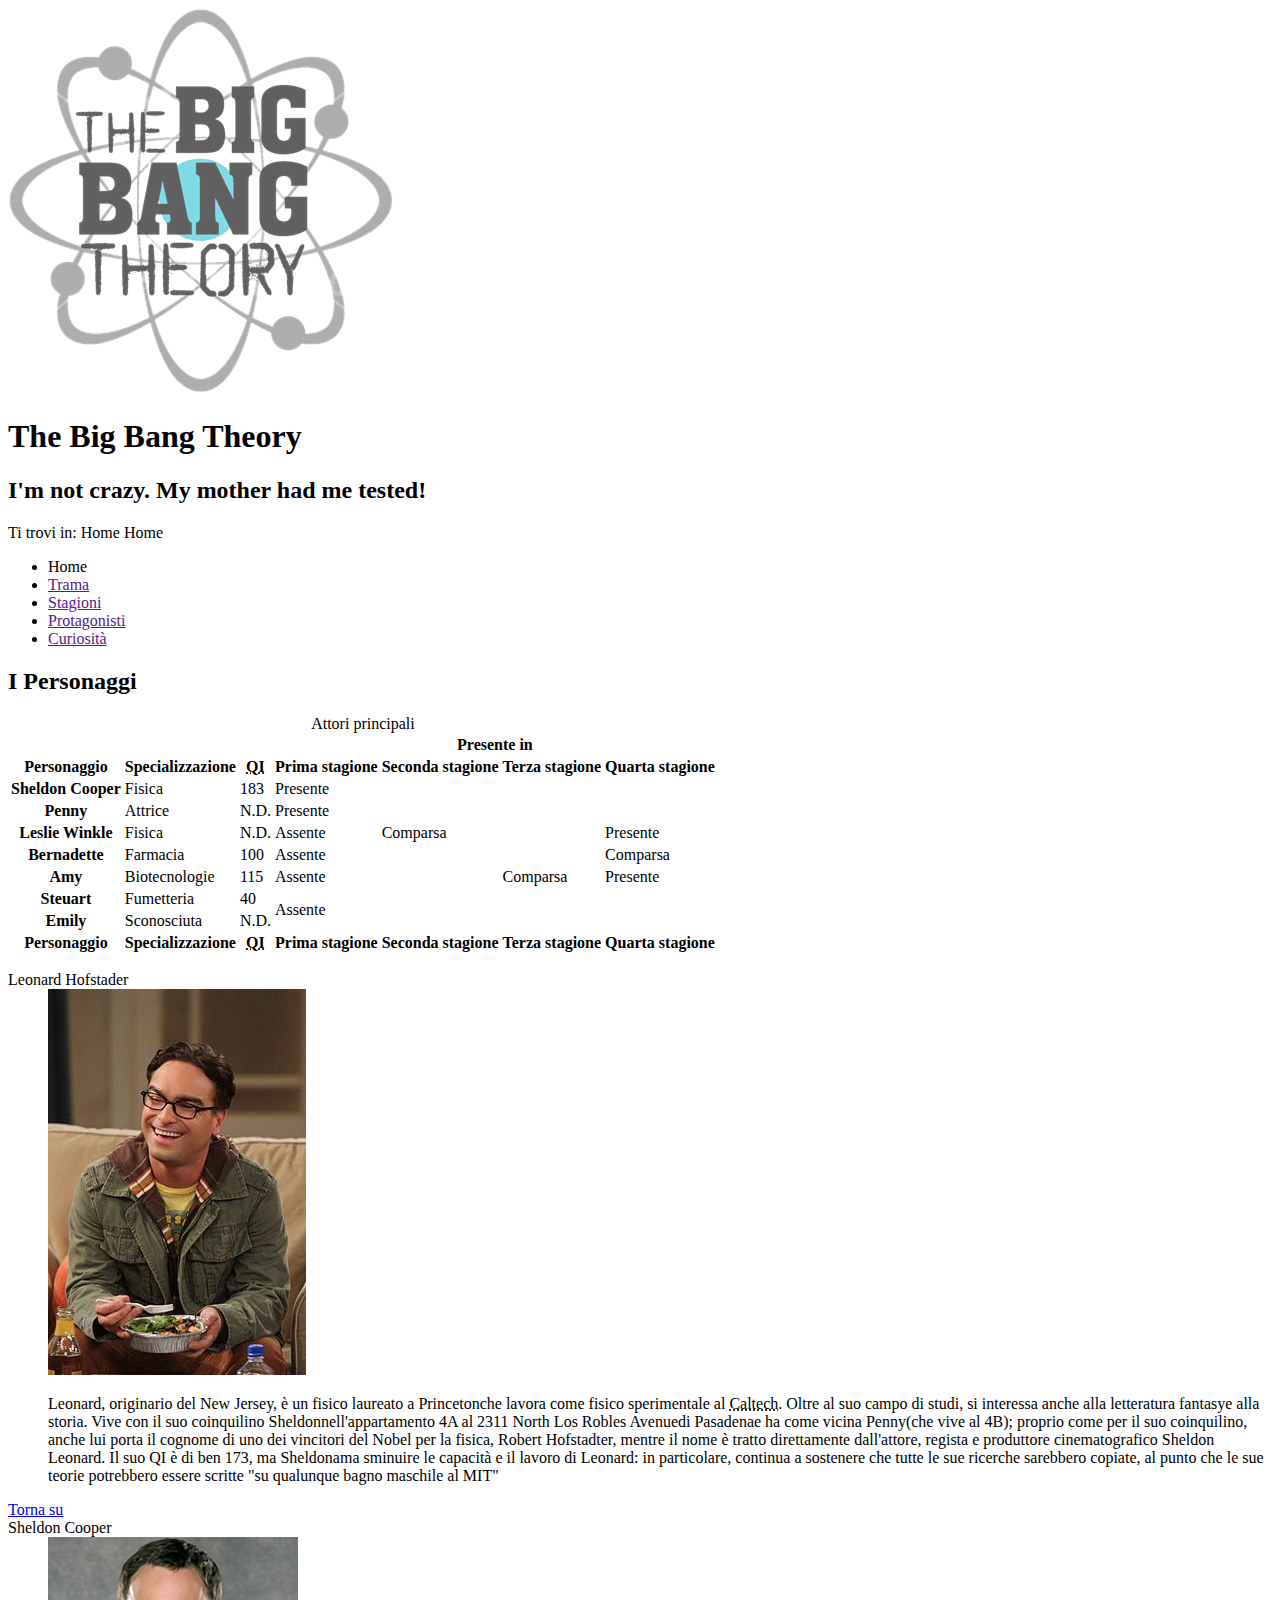
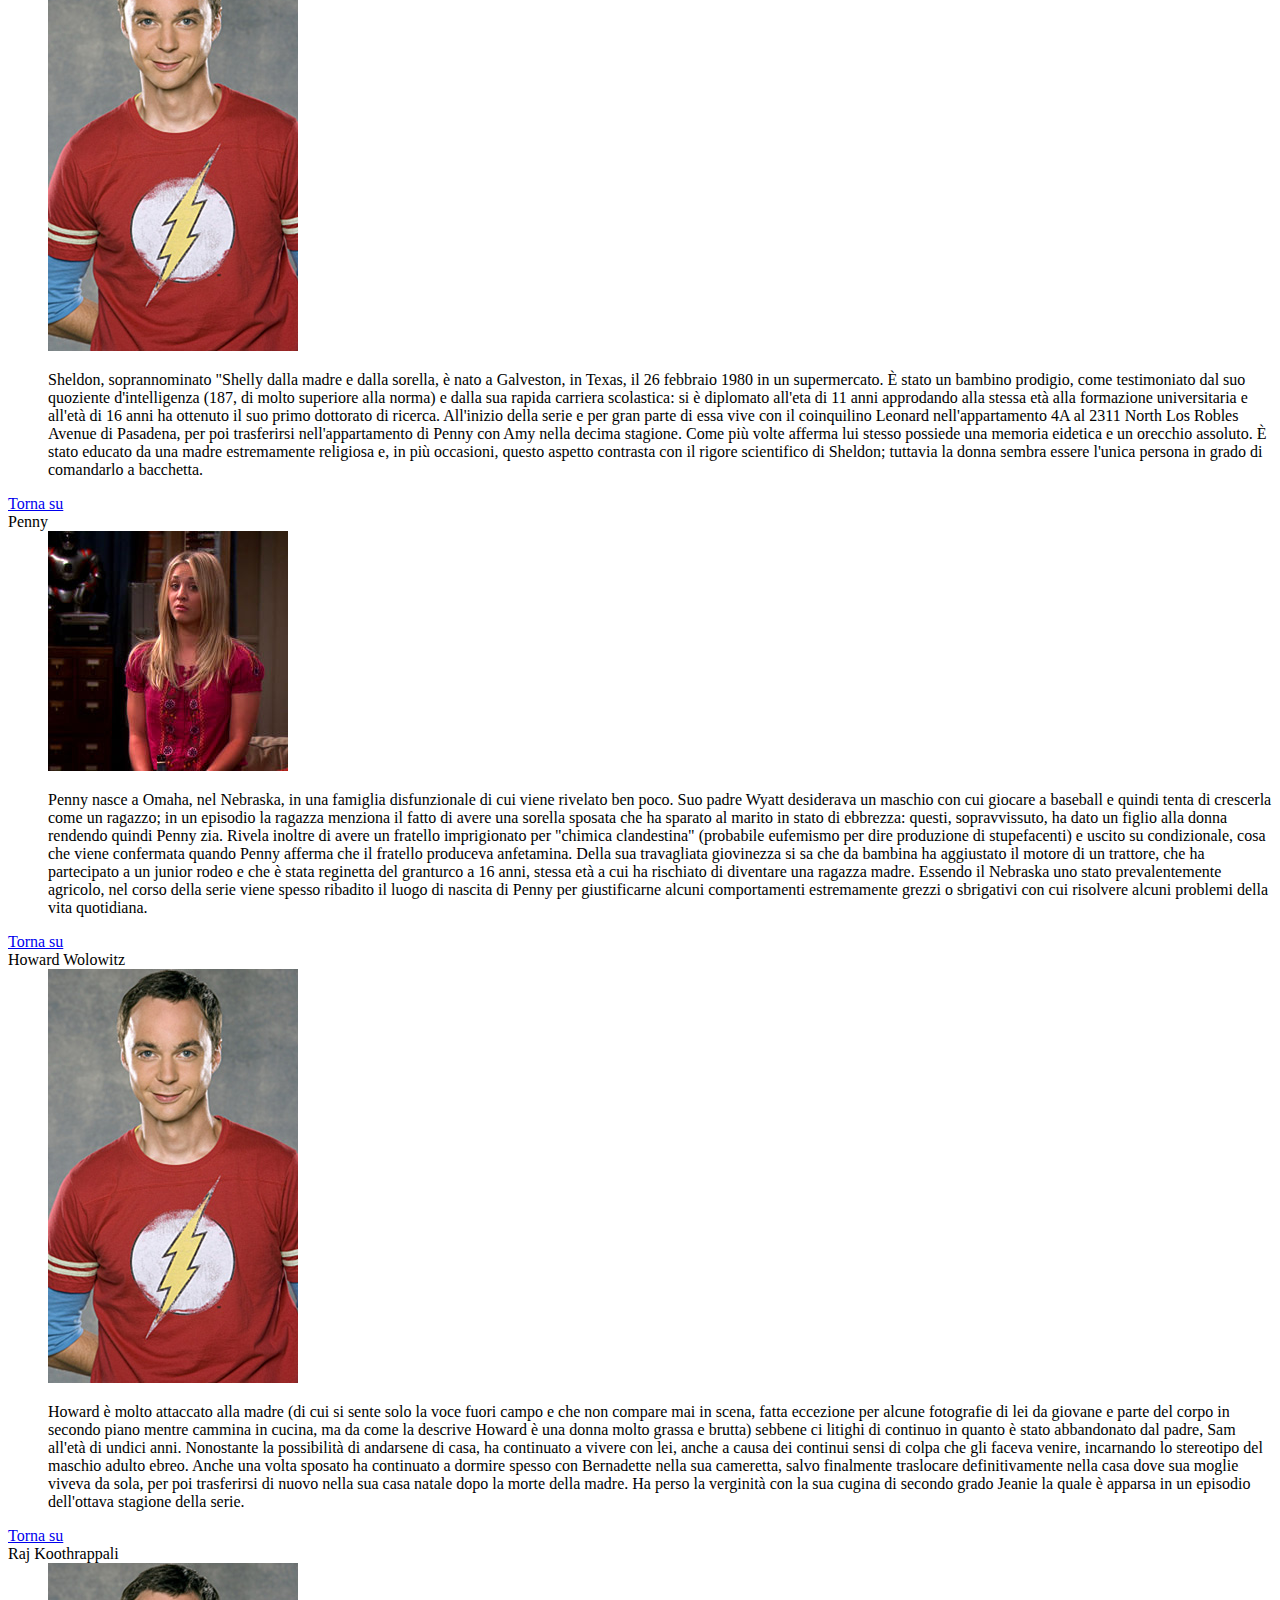
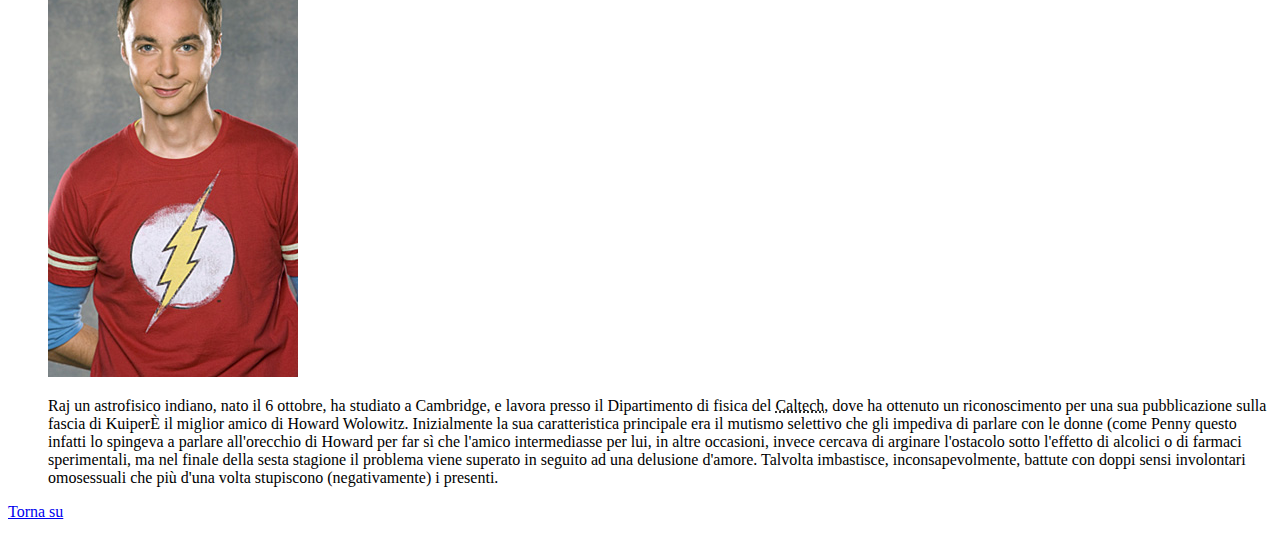
==== commit ce557460: "Merge branch 'master' into Damix48/issue1" ====
--- a/personaggi.html
+++ b/personaggi.html
@@ -48,7 +48,83 @@
   <div id="contenutoPagina">
     <h2>I Personaggi</h2>
 
-    <table></table>
+    <table id="tablePersonaggi" summary="">
+      <caption>Attori principali</caption>
+      <thead>
+        <tr>
+          <th colspan="3"></th>
+          <th colspan="4">Presente in</th>
+        </tr>
+        <tr>
+          <th>Personaggio</th>
+          <th>Specializzazione</th>
+          <th><abbr title="Quoziente intellettivo">QI</abbr></th>
+          <th>Prima stagione</th>
+          <th>Seconda stagione</th>
+          <th>Terza stagione</th>
+          <th>Quarta stagione</th>
+        </tr>
+      </thead>
+      <tfoot>
+        <tr>
+          <th>Personaggio</th>
+          <th>Specializzazione</th>
+          <th><abbr title="Quoziente intellettivo">QI</abbr></th>
+          <th>Prima stagione</th>
+          <th>Seconda stagione</th>
+          <th>Terza stagione</th>
+          <th>Quarta stagione</th>
+        </tr>
+      </tfoot>
+      <tbody>
+        <tr>
+          <th xml:lang="en">Sheldon Cooper</td>
+          <td>Fisica</td>
+          <td>183</td>
+          <td colspan="4">Presente</td>
+        </tr>
+        <tr>
+          <th xml:lang="en">Penny</td>
+          <td>Attrice</td>
+          <td>N.D.</td>
+          <td colspan="4">Presente</td>
+        </tr>
+        <tr>
+          <th xml:lang="en">Leslie Winkle</td>
+          <td>Fisica</td>
+          <td>N.D.</td>
+          <td>Assente</td>
+          <td colspan="2">Comparsa</td>
+          <td>Presente</td>
+        </tr>
+        <tr>
+          <th xml:lang="en">Bernadette</th>
+          <td>Farmacia</td>
+          <td>100</td>
+          <td colspan="3">Assente</td>
+          <td>Comparsa</td>
+        </tr>
+        <tr>
+          <th xml:lang="en">Amy</th>
+          <td>Biotecnologie</td>
+          <td>115</td>
+          <td colspan="2">Assente</td>
+          <td>Comparsa</td>
+          <td>Presente</td>
+        </tr>
+        <tr>
+          <th xml:lang="en">Steuart</th>
+          <td>Fumetteria</td>
+          <td>40</td>
+          <td colspan="4" rowspan="2">Assente</td>
+        </tr>
+        <tr>
+          <th xml:lang="en">Emily</th>
+          <td>Sconosciuta</td>
+          <td>N.D.</td>
+        </tr>
+      </tbody>
+    </table>
 
     <dl>
       <dt xml:lang="en">Leonard Hofstader</dt>
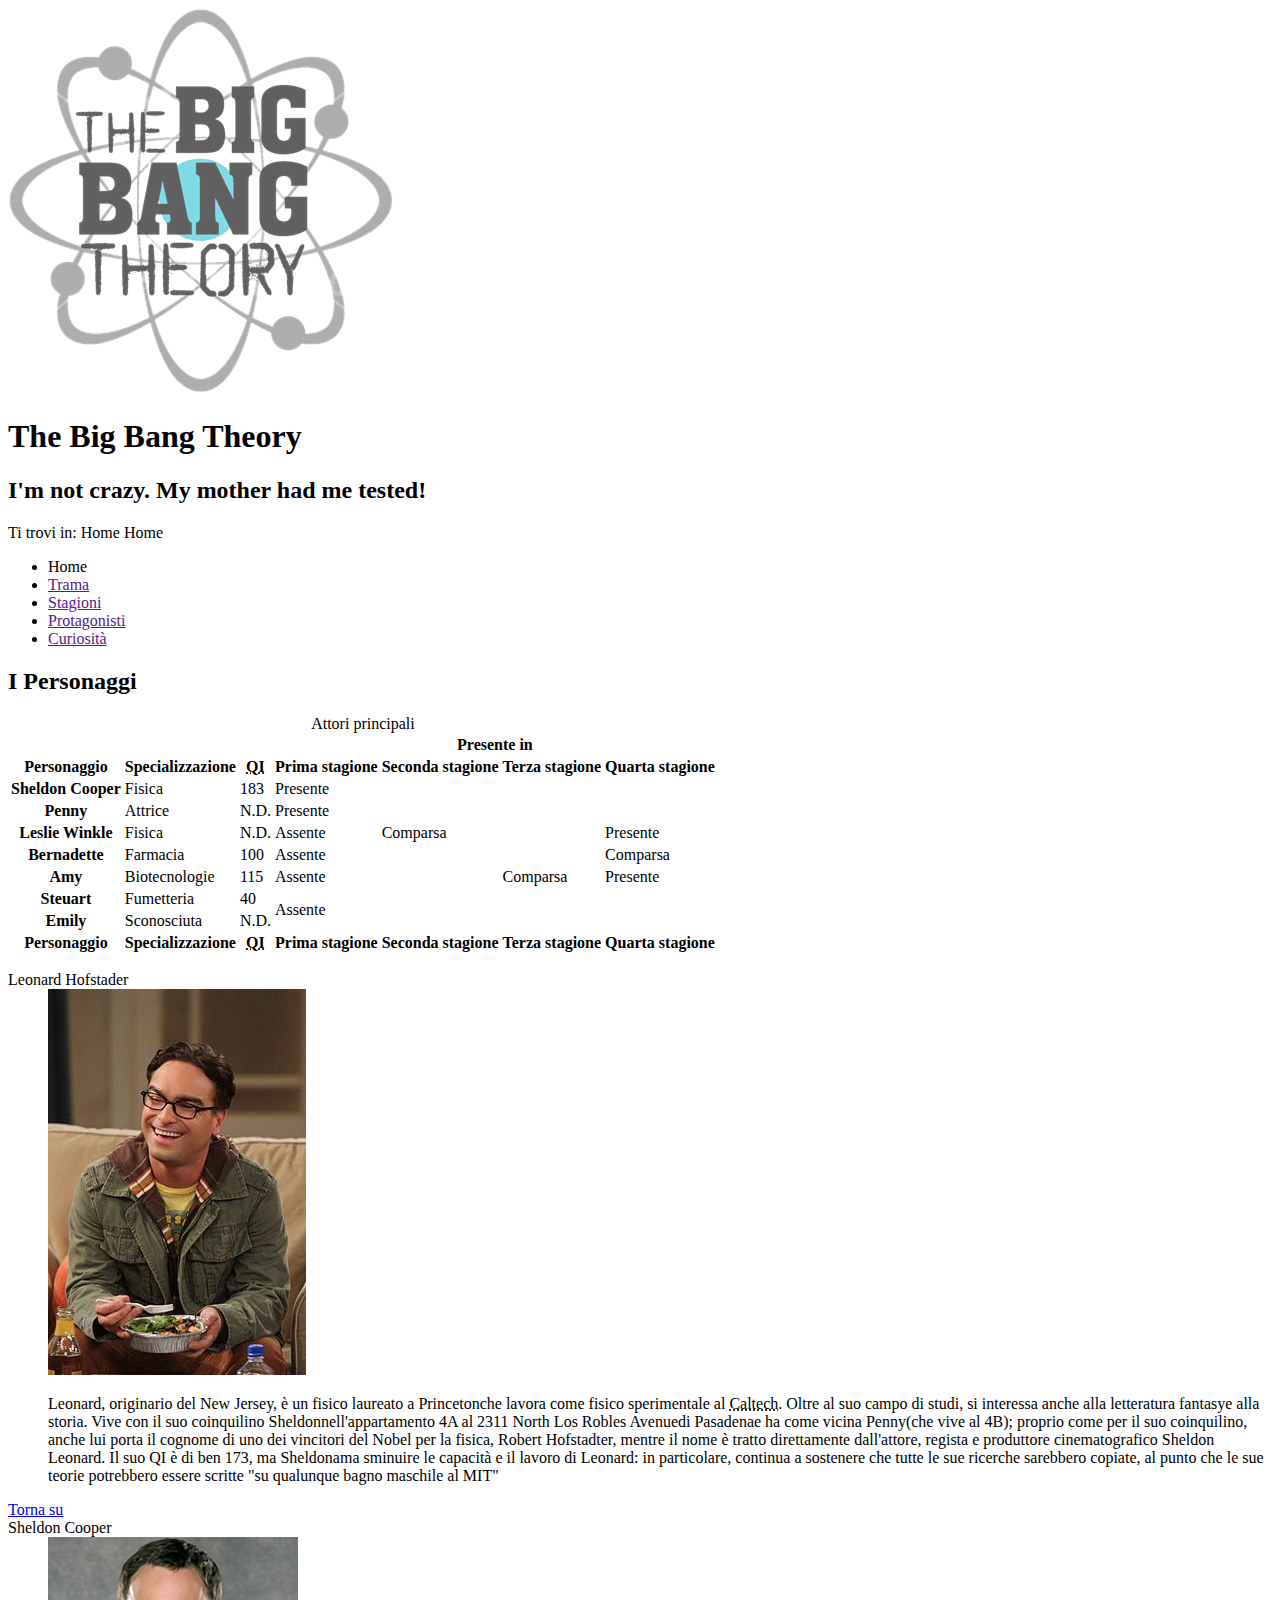
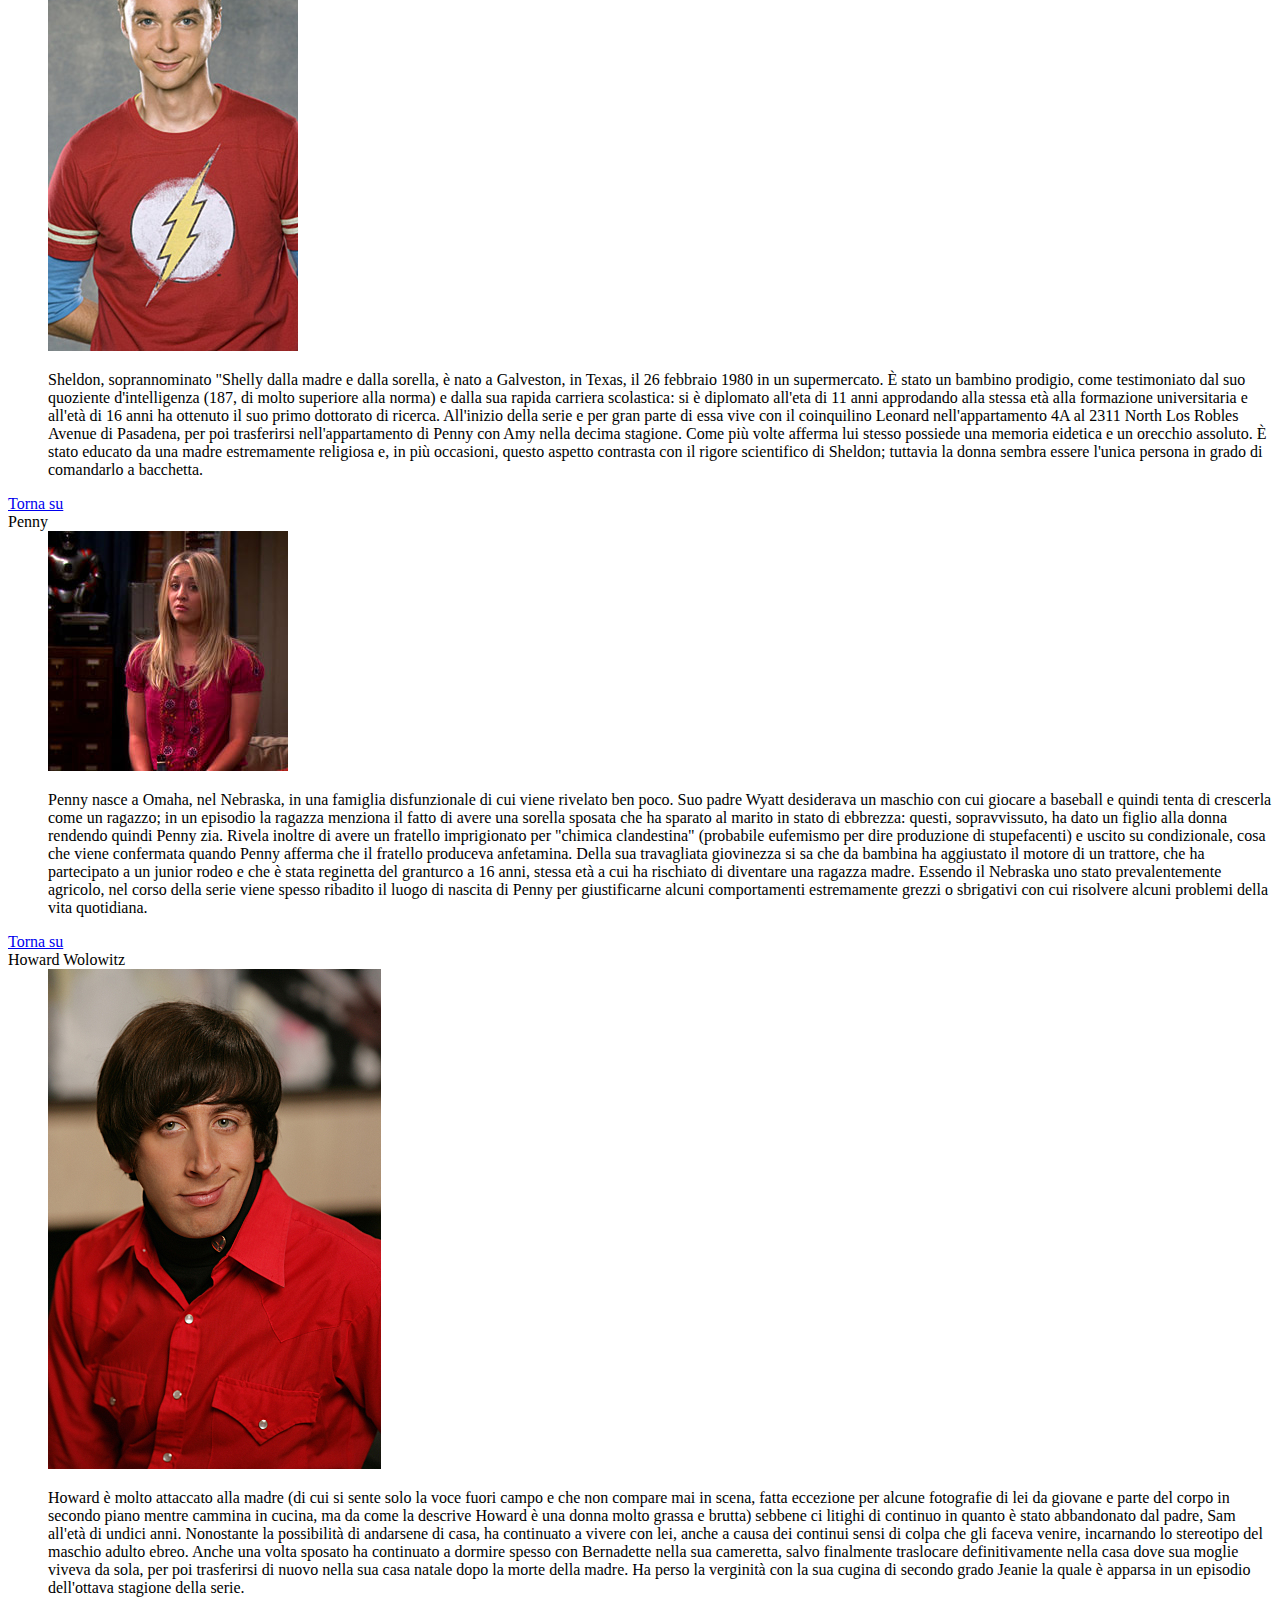
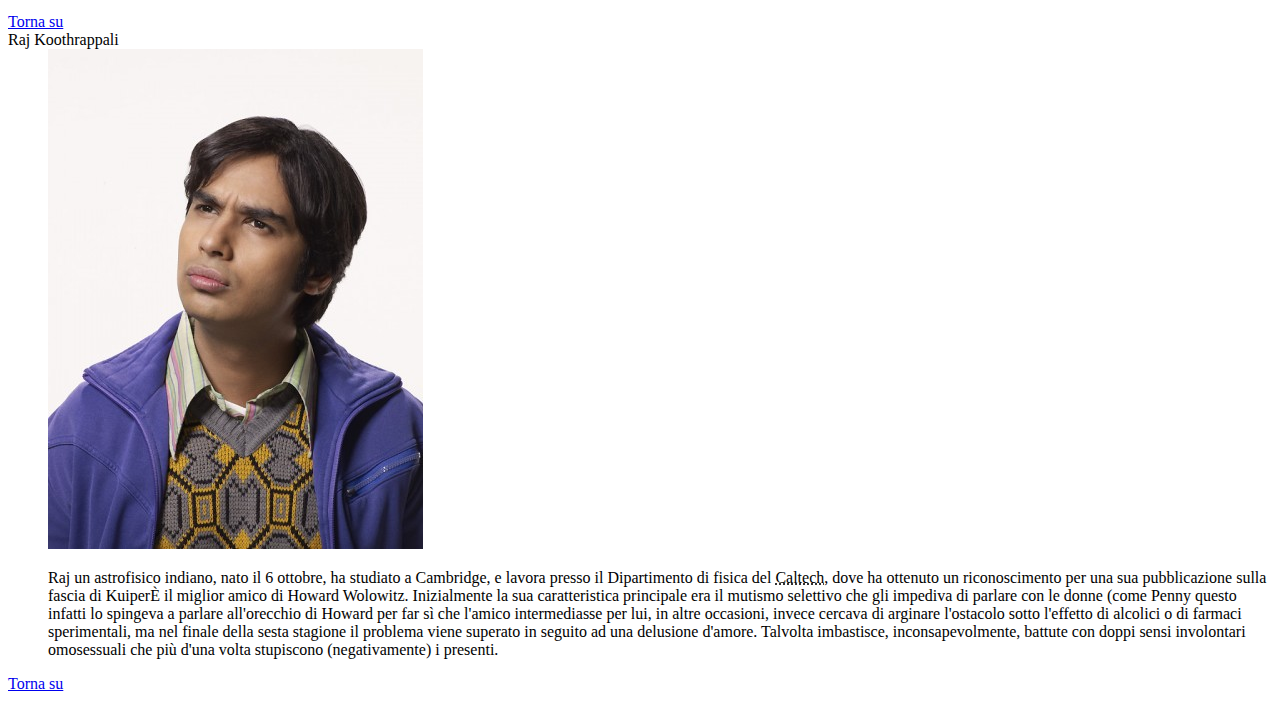
==== commit a44ebc7e: "update img" ====
--- a/personaggi.html
+++ b/personaggi.html
@@ -150,14 +150,14 @@
 
       <dt xml:lang="en">Howard Wolowitz</dt>
       <dd>
-        <img src="images/dr_sheldon_cooper.jpg" alt="">
+        <img src="images/howard_wolowiz.jpg" alt="">
         <p><span xml:lang="en"></span>Howard</span> è molto attaccato alla madre (di cui si sente solo la voce fuori campo e che non compare mai in scena, fatta eccezione per alcune fotografie di lei da giovane e parte del corpo in secondo piano mentre cammina in cucina, ma da come la descrive <span xml:lang="en">Howard</span> è una donna molto grassa e brutta) sebbene ci litighi di continuo in quanto è stato abbandonato dal padre, <span xml:lang="en">Sam</span> all'età di undici anni. Nonostante la possibilità di andarsene di casa, ha continuato a vivere con lei, anche a causa dei continui sensi di colpa che gli faceva venire, incarnando lo stereotipo del maschio adulto ebreo. Anche una volta sposato ha continuato a dormire spesso con <span xml:lang="en">Bernadette</span> nella sua cameretta, salvo finalmente traslocare definitivamente nella casa dove sua moglie viveva da sola, per poi trasferirsi di nuovo nella sua casa natale dopo la morte della madre. Ha perso la verginità con la sua cugina di secondo grado <span xml:lang="en">Jeanie</span> la quale è apparsa in un episodio dell'ottava stagione della serie.</p>
       </dd>
       <a href="#contenutoPagina">Torna su</a>
 
       <dt xml:lang="hi">Raj Koothrappali</dt>
       <dd>
-        <img src="images/dr_sheldon_cooper.jpg" alt="">
+        <img src="images/raj.jpg" alt="">
         <p><span xml:lang="hi">Raj</span> un astrofisico indiano, nato il 6 ottobre, ha studiato a <span xml:lang="en">Cambridge</span>, e lavora presso il Dipartimento di fisica del <abbr xml:lang="en" title="California Institute of Tecnology">Caltech</abbr>, dove ha ottenuto un riconoscimento per una sua pubblicazione sulla fascia di <span xml:lang="en">Kuiper</span>È il miglior amico di <span xml:lang="en">Howard Wolowitz</span>. Inizialmente la sua caratteristica principale era il mutismo selettivo che gli impediva di parlare con le donne (come <span xml:lang="en">Penny</span> questo infatti lo spingeva a parlare all'orecchio di <span xml:lang="en">Howard</span> per far sì che l'amico intermediasse per lui, in altre occasioni, invece cercava di arginare l'ostacolo sotto l'effetto di alcolici o di farmaci sperimentali, ma nel finale della sesta stagione il problema viene superato in seguito ad una delusione d'amore. Talvolta imbastisce, inconsapevolmente, battute con doppi sensi involontari omosessuali che più d'una volta stupiscono (negativamente) i presenti.</p>
       </dd>
       <a href="#contenutoPagina">Torna su</a>
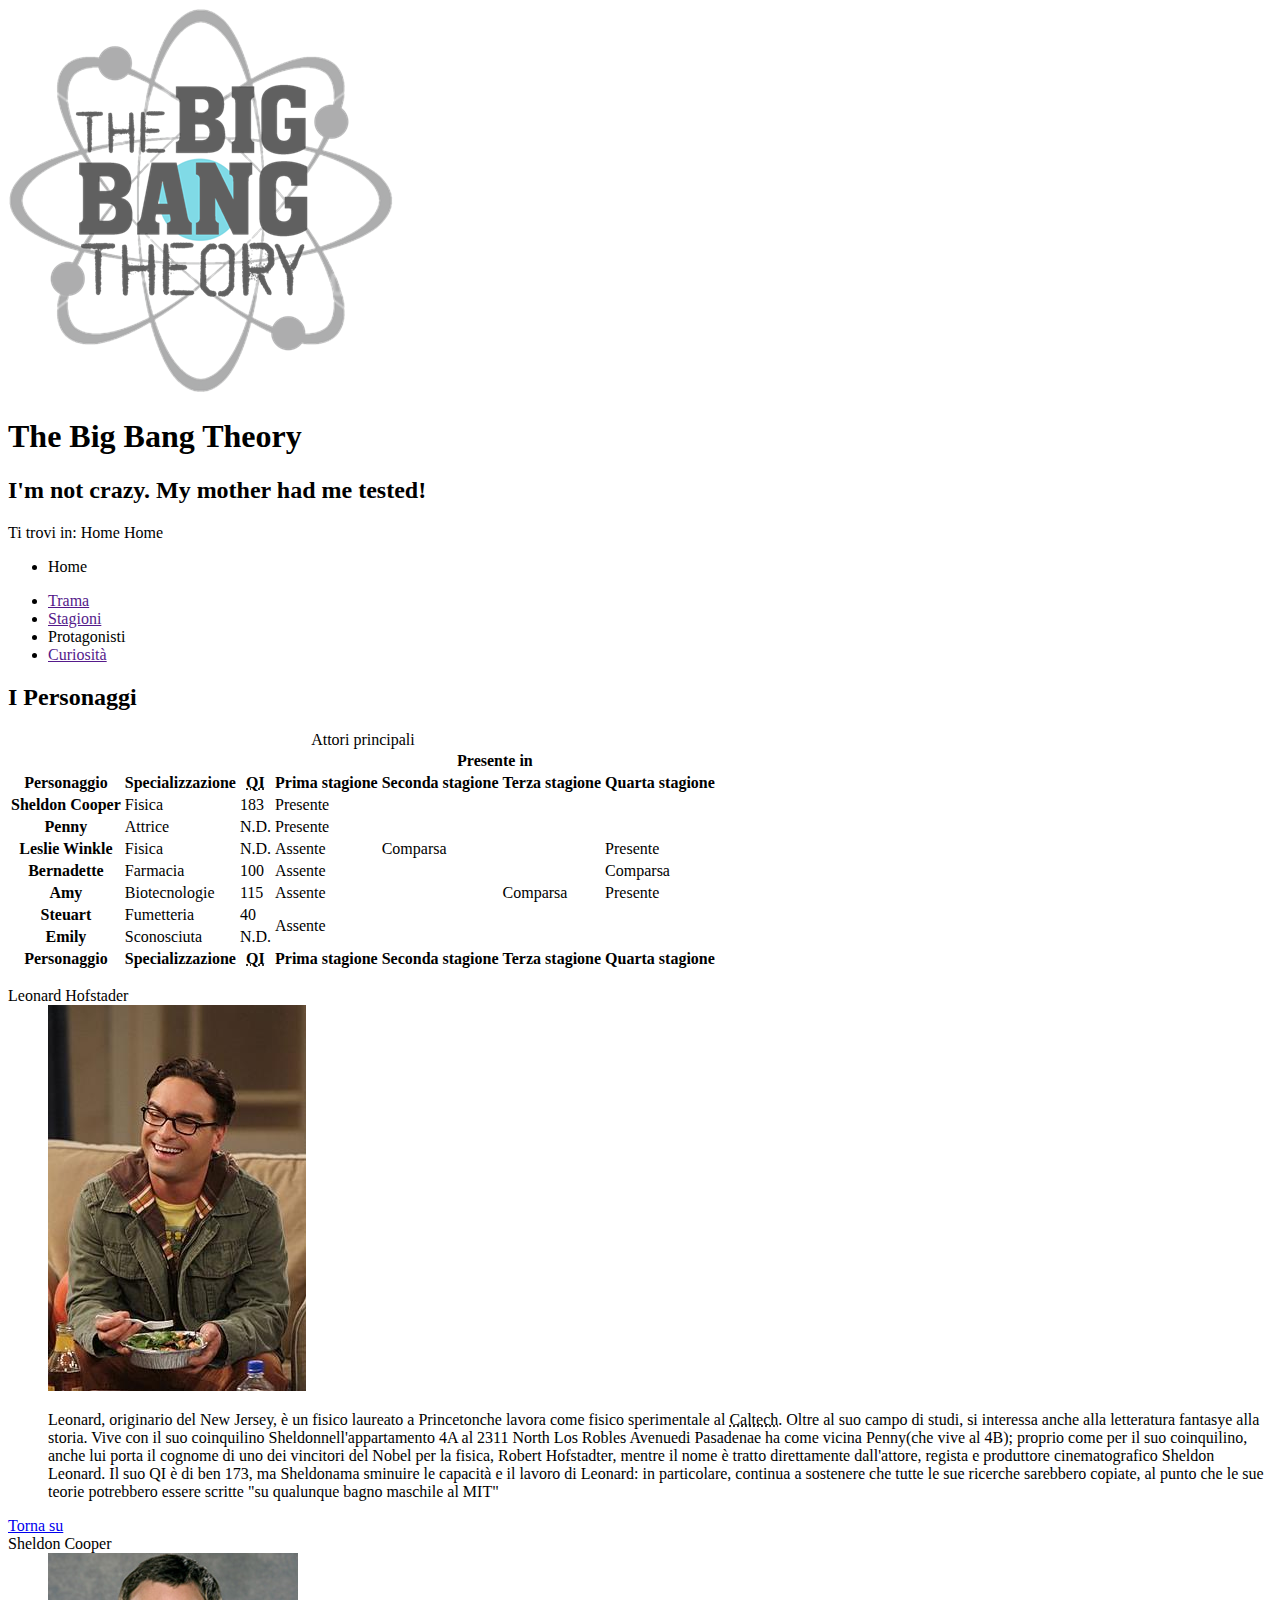
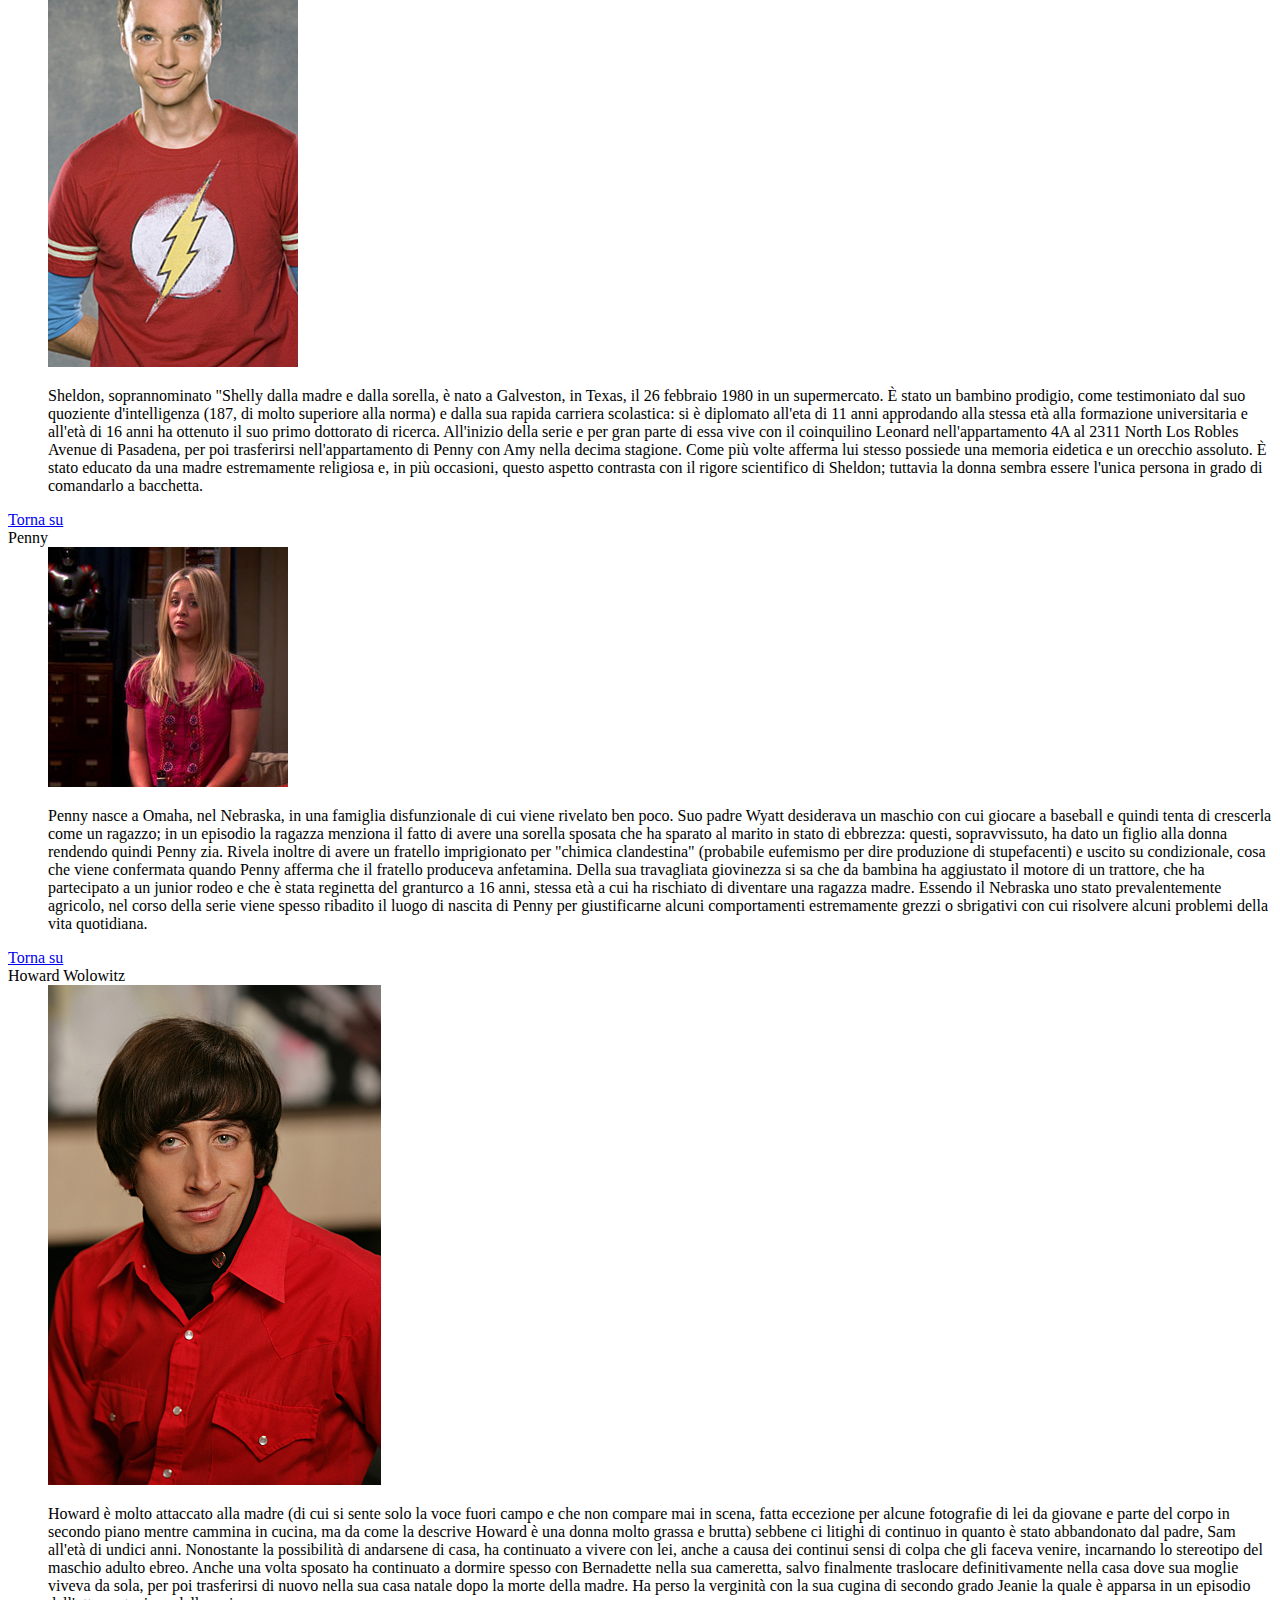
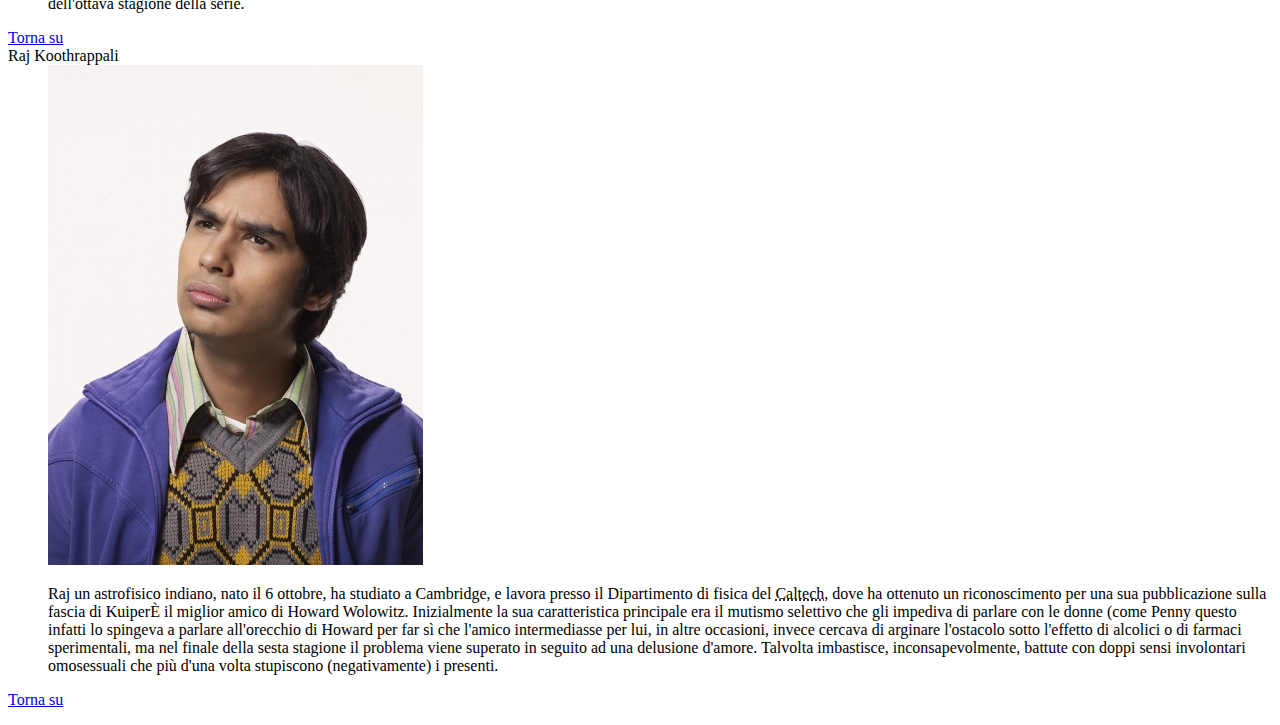
==== commit 75a09868: "edit personaggi.html nav" ====
--- a/personaggi.html
+++ b/personaggi.html
@@ -29,16 +29,16 @@
 
   <div id="menu">
     <ul>
-      <li xml:lang="en">Home</li>
+      <li>
+        <p xml:lang="en">Home</p>
+      </li>
       <li>
         <a href="">Trama</a>
       </li>
       <li>
         <a href="">Stagioni</a>
       </li>
-      <li>
-        <a href="">Protagonisti</a>
-      </li>
+      <li>Protagonisti</li>
       <li>
         <a href="">Curiosità</a>
       </li>
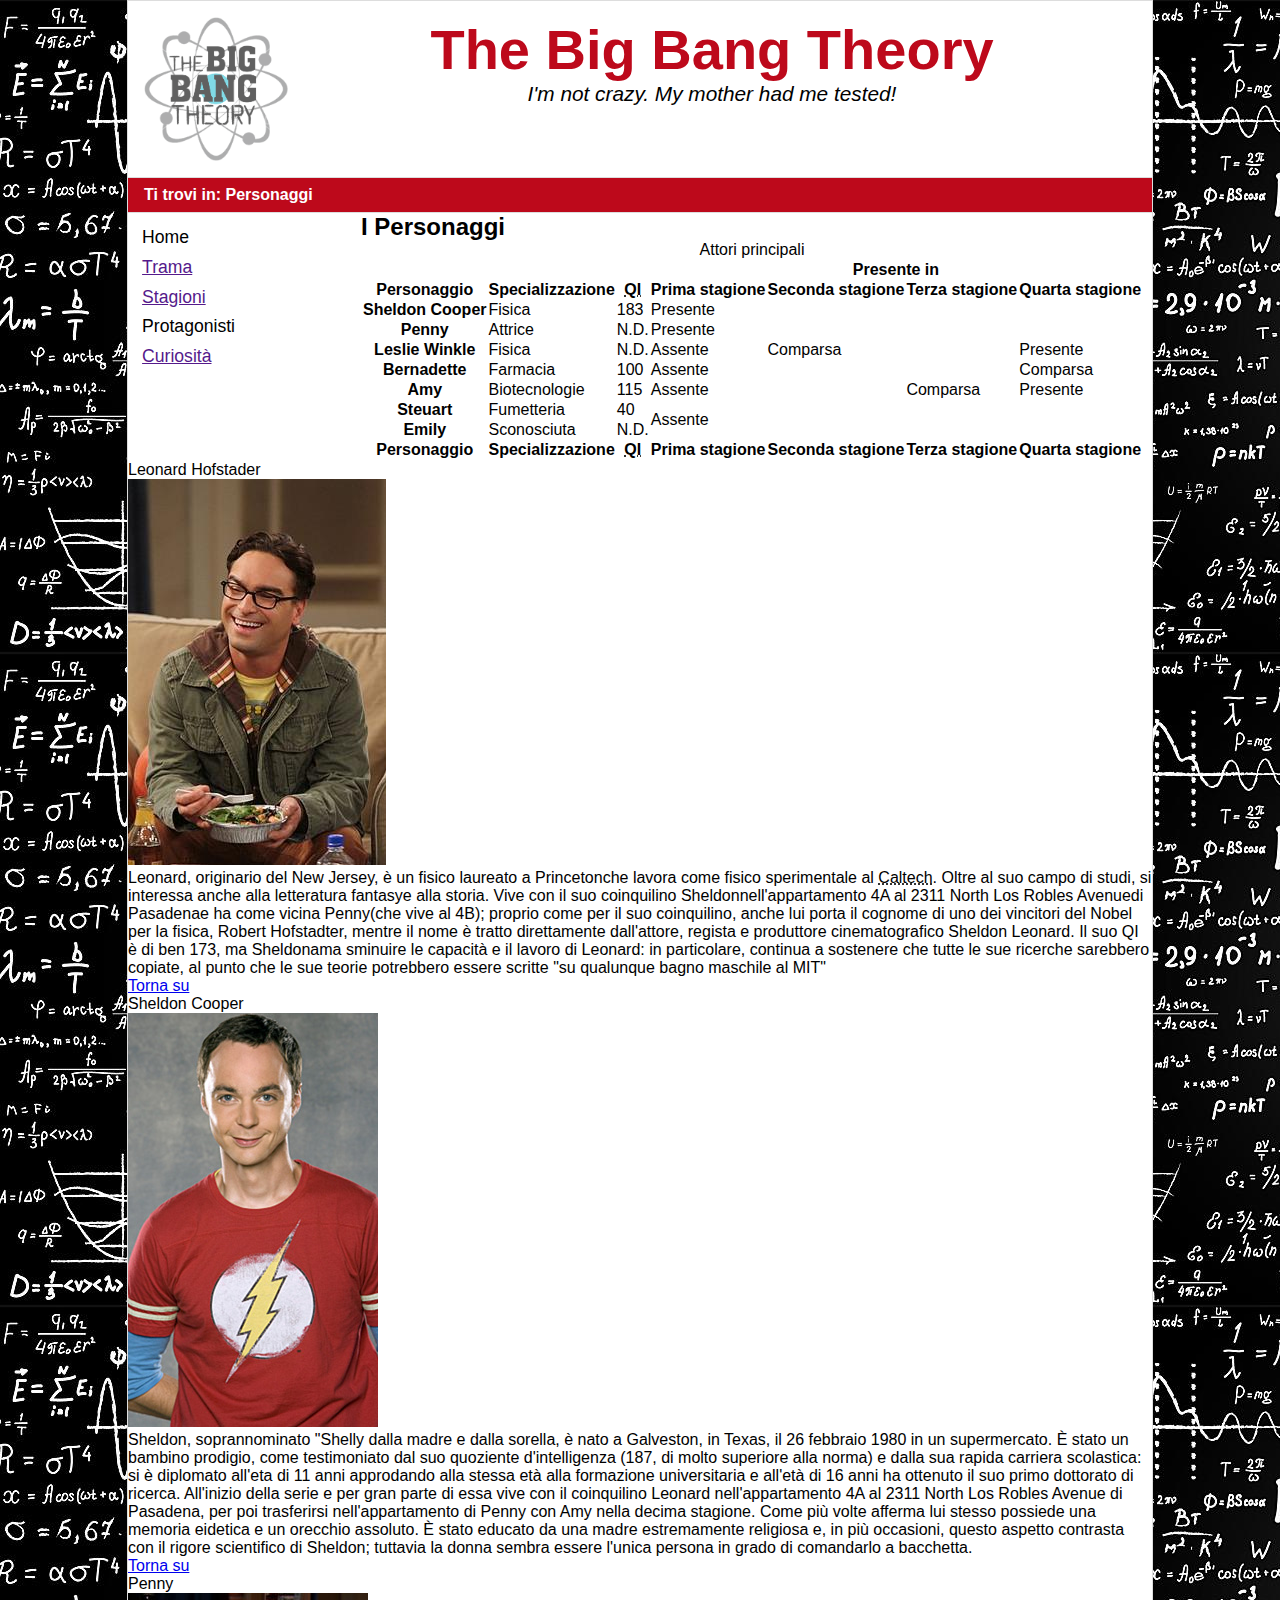
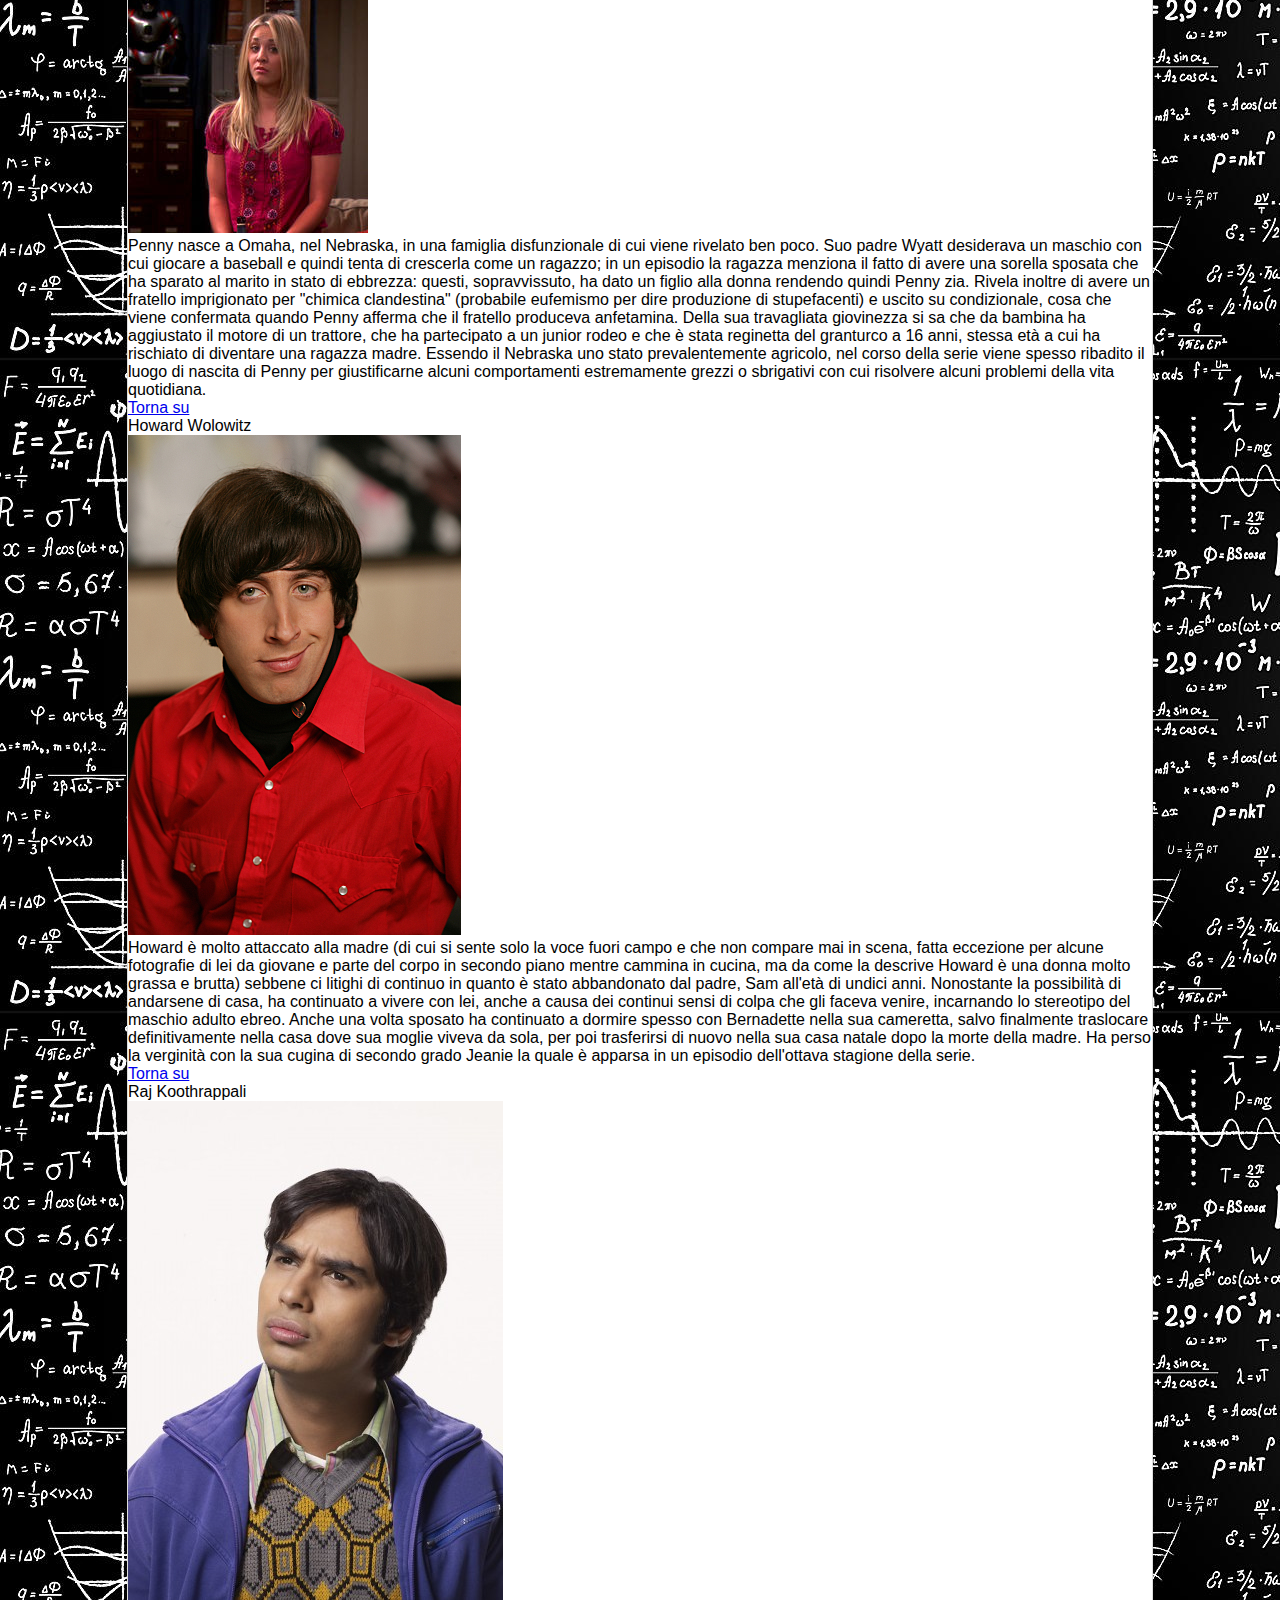
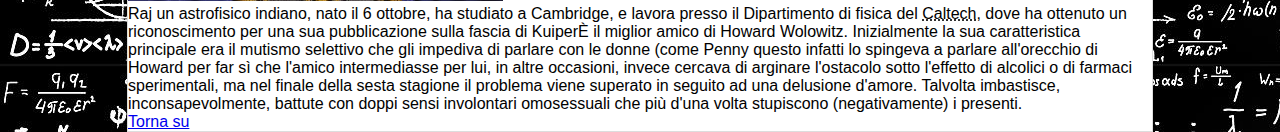
==== commit 8ed992a6: "update html content" ====
--- a/personaggi.html
+++ b/personaggi.html
@@ -12,6 +12,8 @@
   <meta name="author" content="Damiano Zanardo" />
   <meta name="language" content="italian it" />
 
+  <link rel="stylesheet" type="text/css" href="style/style_lavoro.css" media="screen">
+
   <link />
 
 </head>
@@ -24,7 +26,7 @@
   </div>
 
   <div id="percorso">
-    <p>Ti trovi in: <span xml:lang="en">Home</span> Home</p>
+    <p>Ti trovi in: <span xml:lang="en">Personaggi</span></p>
   </div>
 
   <div id="menu">
@@ -45,7 +47,7 @@
     </ul>
   </div>
 
-  <div id="contenutoPagina">
+  <div class="contenutoGenerale">
     <h2>I Personaggi</h2>
 
     <table id="tablePersonaggi" summary="">
@@ -126,7 +128,7 @@
       </tbody>
     </table>
 
-    <dl>
+    <dl id="characterStory">
       <dt xml:lang="en">Leonard Hofstader</dt>
       <dd>
         <img src="images/leonard_hofstadter.jpg" alt="">
--- a/style/style_lavoro.css
+++ b/style/style_lavoro.css
@@ -0,0 +1,104 @@
+* {
+  margin: 0em;
+  padding: 0em;
+}
+
+html {
+  background-image: url(/images/sfondo.jpg);
+  background-color: #000000;
+  width: 100%;
+}
+
+body {
+  max-width: 1024px;
+  margin: auto;
+  background-color: #ffffff;
+  font-family: "Lucida Sans", "Lucida Sans Regular", "Lucida Grande",
+    "Lucida Sans Unicode", Geneva, Verdana, sans-serif;
+  border: 1px solid #dddddd;
+}
+
+#header {
+  padding: 1em;
+  text-align: center;
+  min-height: 9em;
+}
+
+#header h1 {
+  color: #bd091b;
+  font-size: 3.5em;
+}
+
+#header h2 {
+  font-size: 1.3em;
+  font-style: italic;
+  font-weight: normal;
+}
+
+#logo {
+  float: left;
+  width: 15%;
+  max-width: 9em;
+}
+
+#percorso {
+  background-color: #bd091b;
+  color: #ffffff;
+  padding: 0.5em 0 0.5em 1em;
+  font-weight: bold;
+  border-top: 1px solid #dddddd;
+  border-bottom: 1px solid #dddddd;
+}
+
+#menu {
+  float: left;
+  width: 20%;
+  padding: 0.8em;
+  font-size: 1.1em;
+}
+
+#menu ul {
+  list-style: none;
+}
+
+#menu ul li {
+  padding-top: 0.5;
+  padding-bottom: 0.5em;
+}
+
+#rightSidebar {
+  float: right;
+  width: 20%;
+  font-size: 0.7em;
+  padding: 0.5em;
+}
+
+#contenutoPagina {
+  width: 50%;
+  margin-left: 20%;
+  border-left: 1px solid #dddddd;
+  border-right: 1px solid #dddddd;
+  padding: 1.5em 1em 3em 4em;
+}
+
+#imgIndex {
+  width: 70%;
+}
+
+#footer {
+  text-align: center;
+  font-size: 0.7em;
+  padding: 0.5em;
+  padding-top: 1.3em;
+  font-style: italic;
+  border-top: 1px solid #dddddd;
+  /* min-height: ; per immagini se vanno sopra il background senza i due paragrafi*/
+}
+
+#imgValidCode {
+  float: left;
+}
+
+#imgValidCSS {
+  float: right;
+}
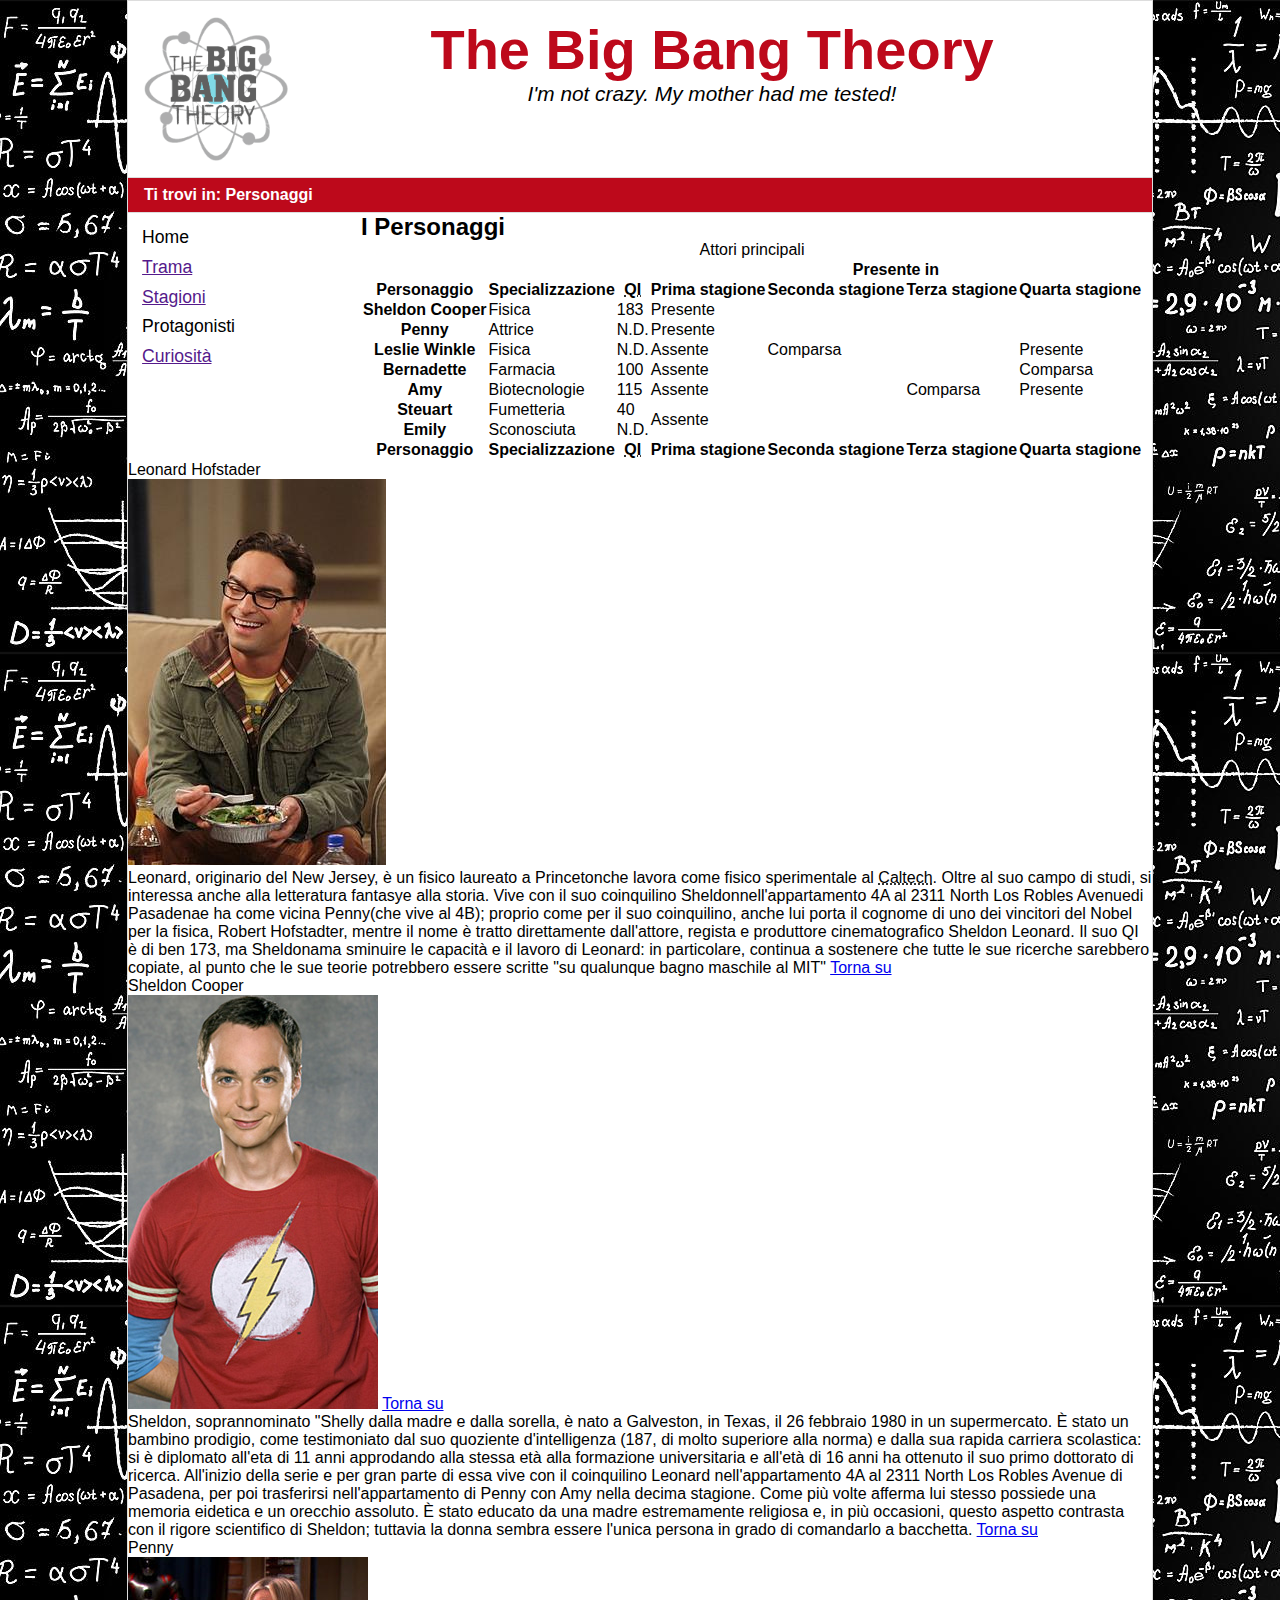
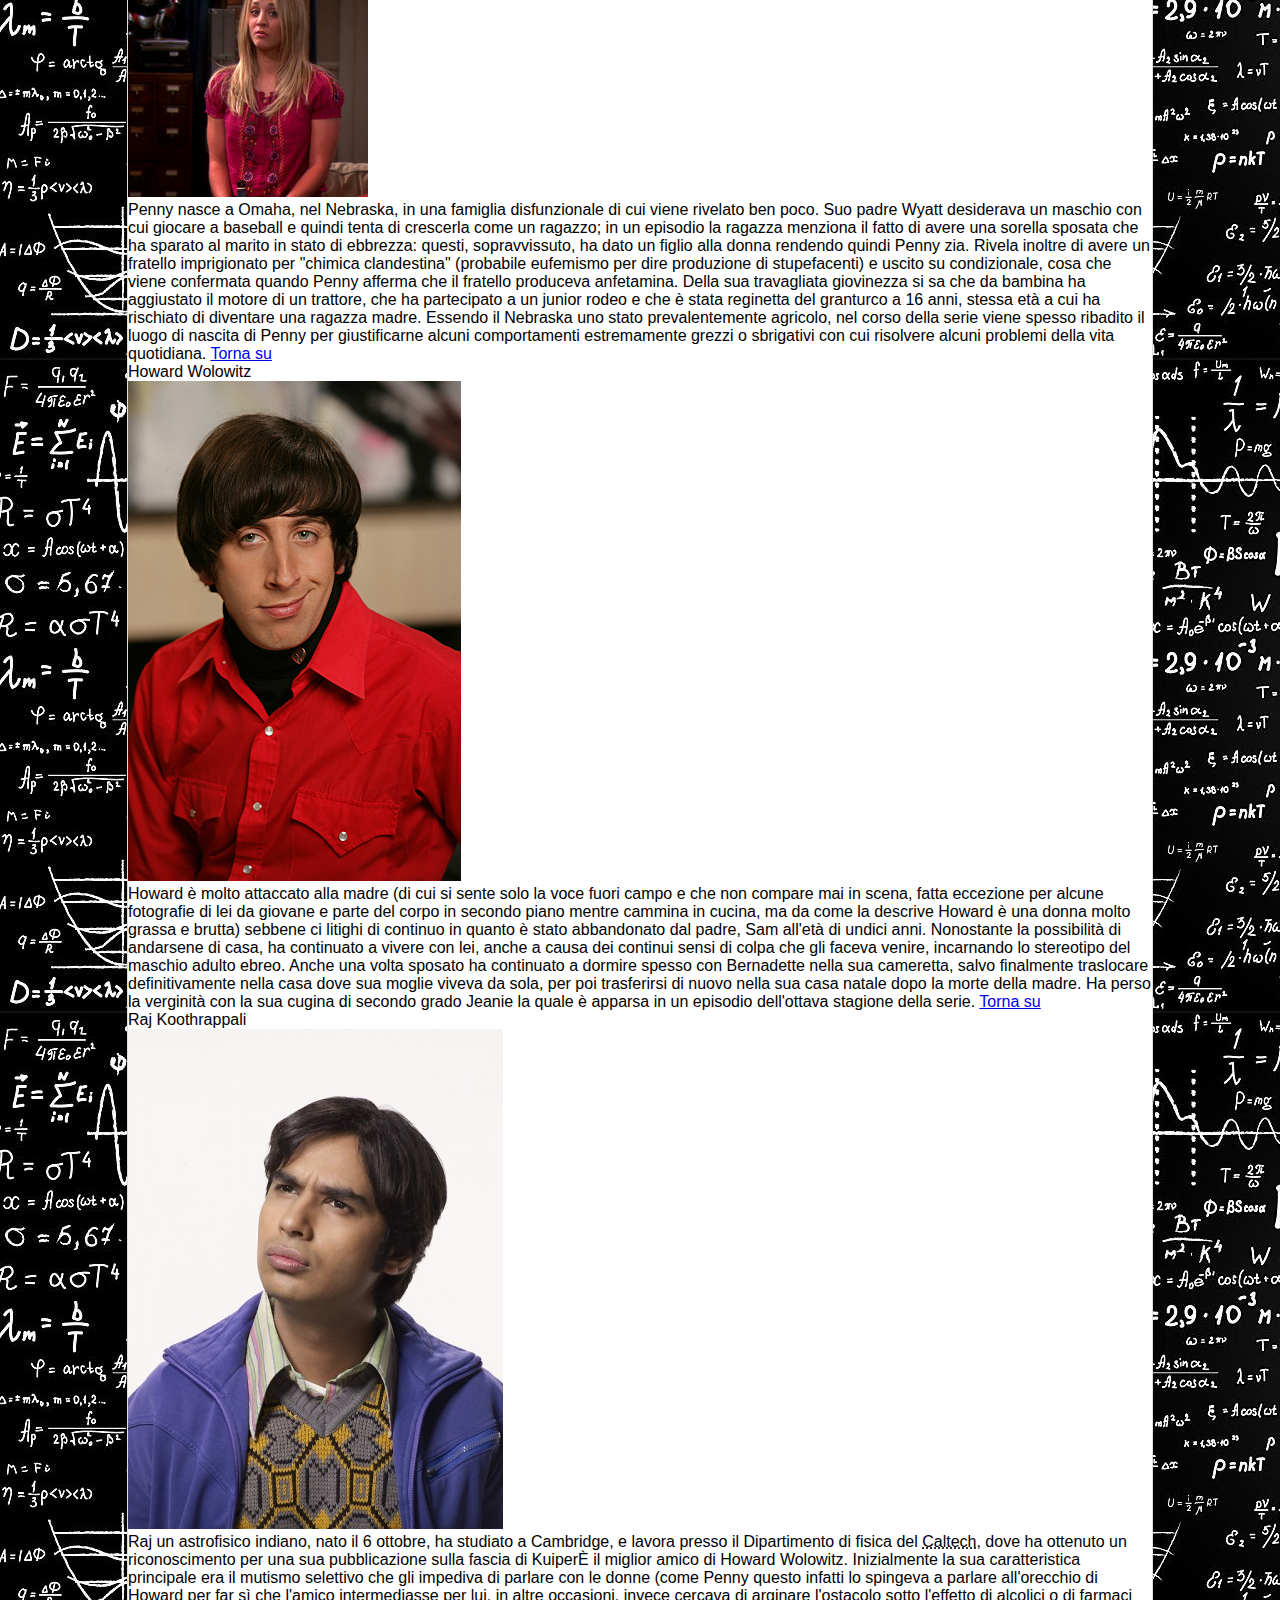
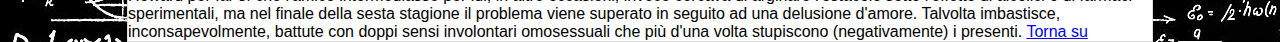
==== commit 064574e4: "update torna su" ====
--- a/personaggi.html
+++ b/personaggi.html
@@ -132,37 +132,48 @@
       <dt xml:lang="en">Leonard Hofstader</dt>
       <dd>
         <img src="images/leonard_hofstadter.jpg" alt="">
-        <p><span xml:lang="en">Leonard</span>, originario del <span xml:lang="en">New Jersey</span>, è un fisico laureato a <span xml:lang="en">Princeton</span>che lavora come fisico sperimentale al <abbr xml:lang="en" title="California Institute of Tecnology">Caltech</abbr>. Oltre al suo campo di studi, si interessa anche alla letteratura <span xml:lang="en">fantasy</span>e alla storia. Vive con il suo coinquilino <span xml:lang="en">Sheldon</span>nell'appartamento 4A al 2311 <span xml:lang="en">North Los Robles Avenue</span>di <span xml:lang="en">Pasadena</span>e ha come vicina <span xml:lang="en">Penny</span>(che vive al 4B); proprio come per il suo coinquilino, anche lui porta il cognome di uno dei vincitori del Nobel per la fisica, <span xml:lang="en">Robert Hofstadter</span>, mentre il nome è tratto direttamente dall'attore, regista e produttore cinematografico <span xml:lang="en">Sheldon Leonard</span>. Il suo QI è di ben 173, ma <span xml:lang="en">Sheldon</span>ama sminuire le capacità e il lavoro di <span xml:lang="en">Leonard</span>: in particolare, continua a sostenere che tutte le sue ricerche sarebbero copiate, al punto che le sue teorie potrebbero essere scritte "su qualunque bagno maschile al MIT"</p>
+        <p>
+          <span xml:lang="en">Leonard</span>, originario del <span xml:lang="en">New Jersey</span>, è un fisico laureato a <span xml:lang="en">Princeton</span>che lavora come fisico sperimentale al <abbr xml:lang="en" title="California Institute of Tecnology">Caltech</abbr>. Oltre al suo campo di studi, si interessa anche alla letteratura <span xml:lang="en">fantasy</span>e alla storia. Vive con il suo coinquilino <span xml:lang="en">Sheldon</span>nell'appartamento 4A al 2311 <span xml:lang="en">North Los Robles Avenue</span>di <span xml:lang="en">Pasadena</span>e ha come vicina <span xml:lang="en">Penny</span>(che vive al 4B); proprio come per il suo coinquilino, anche lui porta il cognome di uno dei vincitori del Nobel per la fisica, <span xml:lang="en">Robert Hofstadter</span>, mentre il nome è tratto direttamente dall'attore, regista e produttore cinematografico <span xml:lang="en">Sheldon Leonard</span>. Il suo QI è di ben 173, ma <span xml:lang="en">Sheldon</span>ama sminuire le capacità e il lavoro di <span xml:lang="en">Leonard</span>: in particolare, continua a sostenere che tutte le sue ricerche sarebbero copiate, al punto che le sue teorie potrebbero essere scritte "su qualunque bagno maschile al MIT"
+          <a class="aiutoTornaSu" href="#contenutoPagina">Torna su</a>
+        </p>
       </dd>
-      <a href="#contenutoPagina">Torna su</a>
 
       <dt xml:lang="en">Sheldon Cooper</dt>
       <dd>
         <img src="images/dr_sheldon_cooper.jpg" alt="">
-        <p><span xml:lang="en">Sheldon</span>, soprannominato "<span xml:lang="en">Shelly</span> dalla madre e dalla sorella, è nato a <span xml:lang="en">Galveston</span>, in <span xml:lang="en">Texas</span>, il 26 febbraio 1980 in un supermercato. È stato un bambino prodigio, come testimoniato dal suo quoziente d'intelligenza (187, di molto superiore alla norma) e dalla sua rapida carriera scolastica: si è diplomato all'eta di 11 anni approdando alla stessa età alla formazione universitaria e all'età di 16 anni ha ottenuto il suo primo dottorato di ricerca. All'inizio della serie e per gran parte di essa vive con il coinquilino Leonard nell'appartamento 4A al 2311 <span xml:lang="en">North Los Robles Avenue</span> di <span xml:lang="en">Pasadena</span>, per poi trasferirsi nell'appartamento di <span xml:lang="en">Penny</span> con <span xml:lang="en">Amy</span> nella decima stagione. Come più volte afferma lui stesso possiede una memoria eidetica e un orecchio assoluto. È stato educato da una madre estremamente religiosa e, in più occasioni, questo aspetto contrasta con il rigore scientifico di <span xml:lang="en">Sheldon</span>; tuttavia la donna sembra essere l'unica persona in grado di comandarlo a bacchetta.</p>
+        <a class="aiutoTornaSu" href="#contenutoPagina">Torna su</a>
+        <p>
+          <span xml:lang="en">Sheldon</span>, soprannominato "<span xml:lang="en">Shelly</span> dalla madre e dalla sorella, è nato a <span xml:lang="en">Galveston</span>, in <span xml:lang="en">Texas</span>, il 26 febbraio 1980 in un supermercato. È stato un bambino prodigio, come testimoniato dal suo quoziente d'intelligenza (187, di molto superiore alla norma) e dalla sua rapida carriera scolastica: si è diplomato all'eta di 11 anni approdando alla stessa età alla formazione universitaria e all'età di 16 anni ha ottenuto il suo primo dottorato di ricerca. All'inizio della serie e per gran parte di essa vive con il coinquilino Leonard nell'appartamento 4A al 2311 <span xml:lang="en">North Los Robles Avenue</span> di <span xml:lang="en">Pasadena</span>, per poi trasferirsi nell'appartamento di <span xml:lang="en">Penny</span> con <span xml:lang="en">Amy</span> nella decima stagione. Come più volte afferma lui stesso possiede una memoria eidetica e un orecchio assoluto. È stato educato da una madre estremamente religiosa e, in più occasioni, questo aspetto contrasta con il rigore scientifico di <span xml:lang="en">Sheldon</span>; tuttavia la donna sembra essere l'unica persona in grado di comandarlo a bacchetta.
+          <a class="aiutoTornaSu" href="#contenutoPagina">Torna su</a>
+        </p>
       </dd>
-      <a href="#contenutoPagina">Torna su</a>
 
       <dt xml:lang="en">Penny</dt>
       <dd>
         <img src="images/penny.jpg" alt="">
-        <p><span xml:lang="en">Penny</span> nasce a <span xml:lang="en">Omaha</span>, nel <span xml:lang="en">Nebraska</span>, in una famiglia disfunzionale di cui viene rivelato ben poco. Suo padre <span xml:lang="en">Wyatt</span> desiderava un maschio con cui giocare a baseball e quindi tenta di crescerla come un ragazzo; in un episodio la ragazza menziona il fatto di avere una sorella sposata che ha sparato al marito in stato di ebbrezza: questi, sopravvissuto, ha dato un figlio alla donna rendendo quindi <span xml:lang="en">Penny</span> zia. Rivela inoltre di avere un fratello imprigionato per "chimica clandestina" (probabile eufemismo per dire produzione di stupefacenti) e uscito su condizionale, cosa che viene confermata quando <span xml:lang="en">Penny</span> afferma che il fratello produceva anfetamina. Della sua travagliata giovinezza si sa che da bambina ha aggiustato il motore di un trattore, che ha partecipato a un <span xml:lang="en">junior</span> rodeo e che è stata reginetta del granturco a 16 anni, stessa età a cui ha rischiato di diventare una ragazza madre. Essendo il <span xml:lang="en">Nebraska</span> uno stato prevalentemente agricolo, nel corso della serie viene spesso ribadito il luogo di nascita di <span xml:lang="en">Penny</span> per giustificarne alcuni comportamenti estremamente grezzi o sbrigativi con cui risolvere alcuni problemi della vita quotidiana.</p>
+        <p>
+          <span xml:lang="en">Penny</span> nasce a <span xml:lang="en">Omaha</span>, nel <span xml:lang="en">Nebraska</span>, in una famiglia disfunzionale di cui viene rivelato ben poco. Suo padre <span xml:lang="en">Wyatt</span> desiderava un maschio con cui giocare a baseball e quindi tenta di crescerla come un ragazzo; in un episodio la ragazza menziona il fatto di avere una sorella sposata che ha sparato al marito in stato di ebbrezza: questi, sopravvissuto, ha dato un figlio alla donna rendendo quindi <span xml:lang="en">Penny</span> zia. Rivela inoltre di avere un fratello imprigionato per "chimica clandestina" (probabile eufemismo per dire produzione di stupefacenti) e uscito su condizionale, cosa che viene confermata quando <span xml:lang="en">Penny</span> afferma che il fratello produceva anfetamina. Della sua travagliata giovinezza si sa che da bambina ha aggiustato il motore di un trattore, che ha partecipato a un <span xml:lang="en">junior</span> rodeo e che è stata reginetta del granturco a 16 anni, stessa età a cui ha rischiato di diventare una ragazza madre. Essendo il <span xml:lang="en">Nebraska</span> uno stato prevalentemente agricolo, nel corso della serie viene spesso ribadito il luogo di nascita di <span xml:lang="en">Penny</span> per giustificarne alcuni comportamenti estremamente grezzi o sbrigativi con cui risolvere alcuni problemi della vita quotidiana.
+          <a class="aiutoTornaSu" href="#contenutoPagina">Torna su</a>
+        </p>
       </dd>
-      <a href="#contenutoPagina">Torna su</a>
 
       <dt xml:lang="en">Howard Wolowitz</dt>
       <dd>
         <img src="images/howard_wolowiz.jpg" alt="">
-        <p><span xml:lang="en"></span>Howard</span> è molto attaccato alla madre (di cui si sente solo la voce fuori campo e che non compare mai in scena, fatta eccezione per alcune fotografie di lei da giovane e parte del corpo in secondo piano mentre cammina in cucina, ma da come la descrive <span xml:lang="en">Howard</span> è una donna molto grassa e brutta) sebbene ci litighi di continuo in quanto è stato abbandonato dal padre, <span xml:lang="en">Sam</span> all'età di undici anni. Nonostante la possibilità di andarsene di casa, ha continuato a vivere con lei, anche a causa dei continui sensi di colpa che gli faceva venire, incarnando lo stereotipo del maschio adulto ebreo. Anche una volta sposato ha continuato a dormire spesso con <span xml:lang="en">Bernadette</span> nella sua cameretta, salvo finalmente traslocare definitivamente nella casa dove sua moglie viveva da sola, per poi trasferirsi di nuovo nella sua casa natale dopo la morte della madre. Ha perso la verginità con la sua cugina di secondo grado <span xml:lang="en">Jeanie</span> la quale è apparsa in un episodio dell'ottava stagione della serie.</p>
+        <p>
+          <span xml:lang="en"></span>Howard</span> è molto attaccato alla madre (di cui si sente solo la voce fuori campo e che non compare mai in scena, fatta eccezione per alcune fotografie di lei da giovane e parte del corpo in secondo piano mentre cammina in cucina, ma da come la descrive <span xml:lang="en">Howard</span> è una donna molto grassa e brutta) sebbene ci litighi di continuo in quanto è stato abbandonato dal padre, <span xml:lang="en">Sam</span> all'età di undici anni. Nonostante la possibilità di andarsene di casa, ha continuato a vivere con lei, anche a causa dei continui sensi di colpa che gli faceva venire, incarnando lo stereotipo del maschio adulto ebreo. Anche una volta sposato ha continuato a dormire spesso con <span xml:lang="en">Bernadette</span> nella sua cameretta, salvo finalmente traslocare definitivamente nella casa dove sua moglie viveva da sola, per poi trasferirsi di nuovo nella sua casa natale dopo la morte della madre. Ha perso la verginità con la sua cugina di secondo grado <span xml:lang="en">Jeanie</span> la quale è apparsa in un episodio dell'ottava stagione della serie.
+          <a class="aiutoTornaSu" href="#contenutoPagina">Torna su</a>
+        </p>
       </dd>
-      <a href="#contenutoPagina">Torna su</a>
 
       <dt xml:lang="hi">Raj Koothrappali</dt>
       <dd>
         <img src="images/raj.jpg" alt="">
-        <p><span xml:lang="hi">Raj</span> un astrofisico indiano, nato il 6 ottobre, ha studiato a <span xml:lang="en">Cambridge</span>, e lavora presso il Dipartimento di fisica del <abbr xml:lang="en" title="California Institute of Tecnology">Caltech</abbr>, dove ha ottenuto un riconoscimento per una sua pubblicazione sulla fascia di <span xml:lang="en">Kuiper</span>È il miglior amico di <span xml:lang="en">Howard Wolowitz</span>. Inizialmente la sua caratteristica principale era il mutismo selettivo che gli impediva di parlare con le donne (come <span xml:lang="en">Penny</span> questo infatti lo spingeva a parlare all'orecchio di <span xml:lang="en">Howard</span> per far sì che l'amico intermediasse per lui, in altre occasioni, invece cercava di arginare l'ostacolo sotto l'effetto di alcolici o di farmaci sperimentali, ma nel finale della sesta stagione il problema viene superato in seguito ad una delusione d'amore. Talvolta imbastisce, inconsapevolmente, battute con doppi sensi involontari omosessuali che più d'una volta stupiscono (negativamente) i presenti.</p>
+        <p>
+          <span xml:lang="hi">Raj</span> un astrofisico indiano, nato il 6 ottobre, ha studiato a <span xml:lang="en">Cambridge</span>, e lavora presso il Dipartimento di fisica del <abbr xml:lang="en" title="California Institute of Tecnology">Caltech</abbr>, dove ha ottenuto un riconoscimento per una sua pubblicazione sulla fascia di <span xml:lang="en">Kuiper</span>È il miglior amico di <span xml:lang="en">Howard Wolowitz</span>. Inizialmente la sua caratteristica principale era il mutismo selettivo che gli impediva di parlare con le donne (come <span xml:lang="en">Penny</span> questo infatti lo spingeva a parlare all'orecchio di <span xml:lang="en">Howard</span> per far sì che l'amico intermediasse per lui, in altre occasioni, invece cercava di arginare l'ostacolo sotto l'effetto di alcolici o di farmaci sperimentali, ma nel finale della sesta stagione il problema viene superato in seguito ad una delusione d'amore. Talvolta imbastisce, inconsapevolmente, battute con doppi sensi involontari omosessuali che più d'una volta stupiscono (negativamente) i presenti.
+          <a class="aiutoTornaSu" href="#contenutoPagina">Torna su</a>
+        </p>
       </dd>
-      <a href="#contenutoPagina">Torna su</a>
     </dl>
   </div>
 </body>
